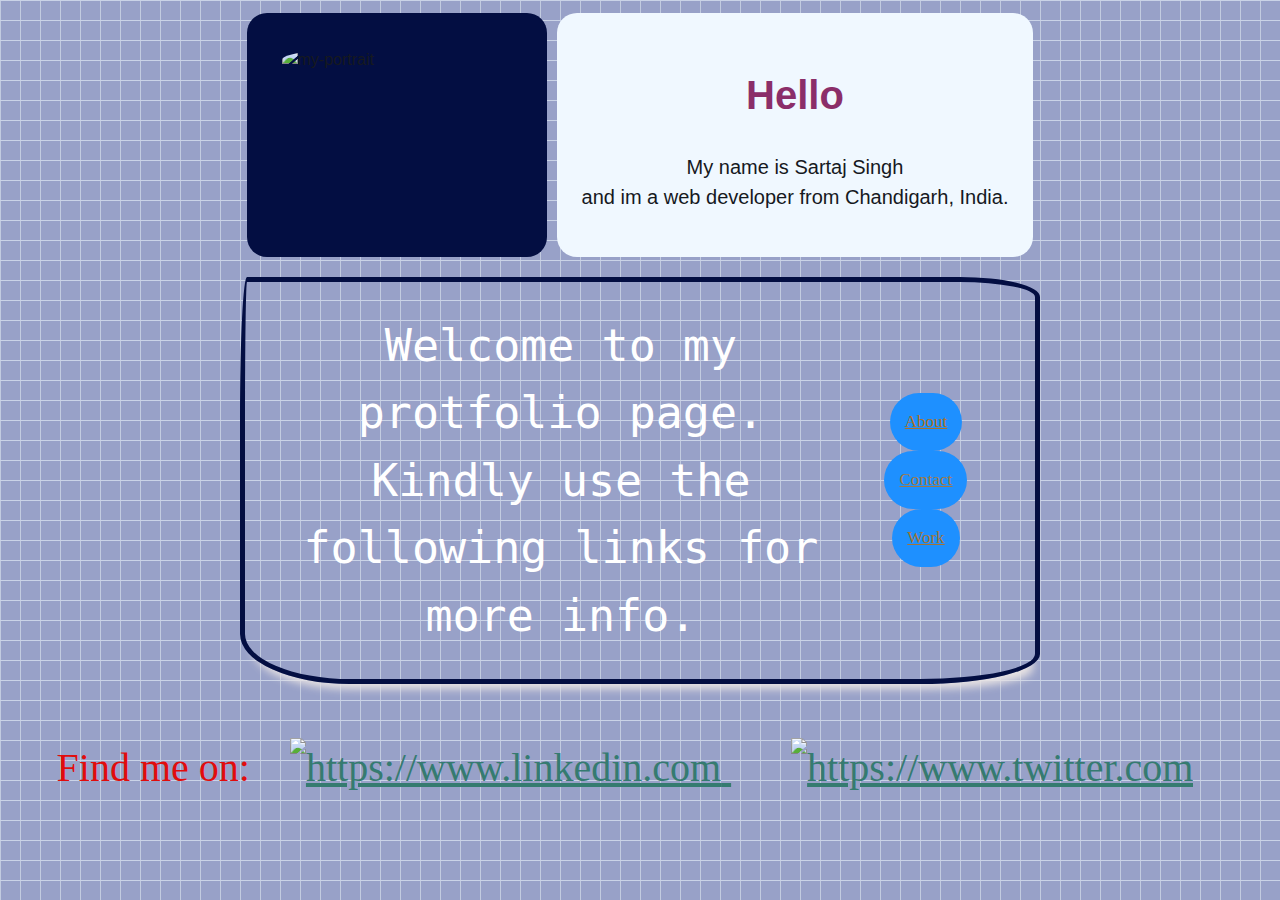
==== index.html @ 813e666d "Update index.html" ====
<!DOCTYPE html>
<html lang="en">
<head>
    <meta charset="UTF-8">
    <meta name="viewport" content="width=device-width, initial-scale=1.0">
    <title>portfolio</title>
    <link href="https://fonts.googleapis.com/css2?family=Nunito+Sans:opsz,wght@6..12,200&display=swap" rel="stylesheet">
    <link rel="stylesheet" href="style.css"/>
   
        <!-- <style> h1 {background-color:rgb(7, 58, 41);}</style> 
        <style> h1{color:blueviolet;}</style> these were used prior to linking
        to see each of their workings. -->
    
        
        
</head>
<link rel="shortcut icon" href="c:\Users\Sartaj\Desktop\favicon-32x32.png">
<body>
    
    <main id="ind">
        <div id="left">
            <img src="https://github.com/Jadefangg/Portfolio./blob/main/index.jpeg?raw=true" id="portrait" alt="my-portrait">
        </div>
        <div id="right">
            <h1 id="ind1">Hello</h1>
            <p id="rightp">My name is Sartaj Singh<br>
                 and im a web developer from Chandigarh, India.</p> 
        </div>
    </main>
    <header id="header1">
             Welcome to my protfolio page. Kindly use the following links for more info.
        <div id="nav">
        <a id="about" href="about.html" role="menuitem">About</a>
        <a id="contact" href="contact.html" role="menuitem">Contact</a>
        <a id="work" href="work.html" role="menuitem">Work</a>
        </div>
    </header>
     <br>
     <footer id="f2">
        Find me on:  
        <a href="https://www.linkedin.com">
            <img src="https://github.com/Jadefangg/Portfolio./blob/main/icons8-linkedin-100.png?raw=true" alt="https://www.linkedin.com">
        </a>
        <a href="https://www.twitter.com">
        <img id="twt" src="https://github.com/Jadefangg/Portfolio./blob/main/vscode/img/icons8-twitter-100.png?raw=true" alt="https://www.twitter.com">
    </a>
    </footer>
</body>
</html>
---- style.css ----
:root {
    --main-bg-color: dodgerblue; /*REPETITIVE*/
    --header1: #c73658;
    --footer-border-color:rgb(223, 10, 10);
    --multiple-bg-color:aliceblue;
    --port-bg-color: bisque;
    --body-a-color:#357b70;
    --body-a-visited-color:#0d8f18;
    --body-a-active-color: #c73658;
    --h2-border-color:#10ac8d;
    --h1-bg-color:rgb(157, 82, 29);
    --h1-color:rgb(139, 46, 105);
    --header1-bg-color:rgb(102, 40, 94);
    --h2-text-shadow:rgb(20, 209, 162);
    --body-font-size: 16px;
    }





    body {
        background-color: rgb(202, 206, 224);
        background-image: linear-gradient(rgb(202, 211, 231) 1px, transparent 1px), linear-gradient(to right, rgb(194, 203, 224) 1px, rgb(152, 161, 200) 1px);
        background-size: 20px 20px;
        display: grid;
        height: 100%;
        margin: 5;
        font-family: sans-serif;
       
        color: rgb(22 25 30);
      }
   /* h1{color:rgb(139, 46, 105);}, BEFORE*/
    h1{color: var(--h1-color);}
/*h1{background-color: rgb(157, 82, 29);}, BEFORE*/
h1{background-color: var(--h1-bg-color);}
h1{width:auto ;}
h1{text-align:center;} /* this only takes it to the center of the defined dimensions */

#port{text-align: justify;
  color: #256d37;
  margin: 10px;
   opacity: 80%;
    font-size: 50px;
    font-family: fantasy;
    text-align: center;
    height: 200px;
    
    border: #c73658;
    
   /* background-color: var(--port-bg-color);*/
    transition: all .5s ease;
    padding-bottom: 10px;
}
#port{
  
  animation: shadow-wave 3s ease infinite;
    
}
@keyframes shadow-wave {
  0%{background-color:  #f3f8f4;}
  20%{background-color: #66cdbd;}
  40%{background-color: #e4bdb0;}
  60%{background-color: #526ae0;}
  80%{background-color: wheat;}
  100%{background-color:rgb(15, 208, 242);}
}
#table{
  text-align: center; 
  background-color: #357b70;
  padding: 3%;
  
  font-family: monospace;
  /*border-collapse: collapse;*/
  border: none;
  border-radius: 100px;
  transition: all .4s ease;
  font-size: 15px;
  margin: 20px auto ;
}
#table:hover{
  background-color: #526ae0;
  border: solid;
  border: #0d8f18;
  border-radius: 100px;
  font-family: monospace;
  color: salmon;
  
}

#container{
  margin: auto;
  display: flex;
  flex-direction: row;
  justify-content:space-evenly;
  padding: 15px;
  width: auto;
  height: auto;
  font-family: monospace;
  font-style: italic;
  border: none;
width: 100%;
height: 100%;
}
#intro{
  color:#526ae0;
  text-align: justify;
}
@media (max-width:300px){
#tv{
    display: block;
    background-color: #357b70;
}
}
#tv {
    display: block;
    color:#10ac8d;
    /*position:fixed;*/
    width: 350px;
    height: 450px;
    background: rgb(17, 39, 212);
    border-radius: 10px ;
    color: white;
    box-shadow: 20px 20px rgba(150, 56, 56, 0.15);
    transition: all .5s ease;
    font-size: 18px;
    text-align:center;
    
  }
 
  #tv{
    padding: 15px;
    font-family:monospace;
    font-weight: bold;
    color: chocolate;
    
  }
  #tv:hover {
    border-radius: 1% 1% 50% 50% / 1% 1% 5% 5% ;
    background-color: #f5fbfa;
    box-shadow: rgb(85, 91, 255) 0px 0px 0px 3px, rgb(31, 193, 27) 0px 0px 0px 6px, rgb(255, 217, 19) 0px 0px 0px 9px, rgb(255, 156, 85) 0px 0px 0px 12px, rgb(255, 85, 85) 0px 0px 0px 15px;
  }
  #mypic{
    height: 443px;
    width: 340px;
    object-fit: cover;
    border-radius:  1% 1% 50% 50% / 1% 1% 5% 5%;
    transition: all .5s ease;
  }
  #mypic:hover{
    border-radius: 5% 5% 50% 50% / 5% 5% 10% 10% ;
  }
  
  #tv2{
    color:#10ac8d;
    display: block;
    align-self:center;
    width: 350px;
    height: 450px;
    background: rgb(173,  220, 169);
    border-radius:  1% 1% 50% 50% / 1% 1% 5% 5% ;
    color: white;
    box-shadow: 20px 20px rgba(1, 1, 1, 0.15);
    transition: all .5s ease;
    font-size: larger;
    text-align:center;
   
    right: 0px;
    left: 100px;
    }

#tv2:hover {
  border-radius:  5% 5% 50% 50% / 5% 5% 10% 10%  ;
  box-shadow: rgb(9, 5, 240) 0px 0px 0px 3px, rgb(238, 98, 4) 0px 0px 0px 6px, rgb(221, 10, 10) 0px 0px 0px 9px, rgb(25, 204, 49) 0px 0px 0px 12px, rgb(35, 215, 203) 0px 0px 0px 15px;
}
#header1{
        text-align: center ;
        font-size: 45px;
        font-family: monospace;
        border-top-left-radius: 7px 140px;
        border-top-right-radius: 80px 20px;
        border-bottom-left-radius: 110px 50px;
        border-bottom-right-radius: 120px 30px;
        display: flex;
        border: solid 5px #030e42;
        padding: 30px;
        width: 800px;
        color: rgb(255, 255, 255);
        margin: 15px auto;
        line-height: auto;
        box-shadow: 3px 15px 8px -10px rgb(232, 227, 227);
        transition: all .2s ease-in;
}
#twt
{transition: all .2s ease;}
#twt:hover{
  opacity: 80%;
}
#header1:hover{
  background-color: rgb(225, 164, 131);
  opacity: 80%;
}
#tv3{
  display: block;
  color: burlywood;
  padding: 30px;
  font-family: fantasy;
  text-align: center;
  font-size: large;
  border: solid bisque;
  width: 350px;
  height: 450px;

     /* position: fixed;*/
      left: 1150px;
      top: 90px;
    background-color: #357b70;
    border-radius:  1% 3% 20% 20% / 5% 5% 5% 5% ;
    box-shadow: 20px 20px rgb(248, 152, 141);
    transition: all .4s ease;
}
#mountains{
  opacity: 0;
 
  left: 1250px;
      top: 300px;
  width: 145px;
  height: 225px;
  
  border-radius: 30px;
  transition: all .4s ease;
}
#tv3:hover{
  box-shadow: rgb(89, 87, 196) 0px 0px 0px 3px, rgb(218, 152, 108) 0px 0px 0px 6px, rgb(221, 32, 28) 0px 0px 0px 9px, rgb(219, 138, 196) 0px 0px 0px 12px, rgb(218, 211, 127) 0px 0px 0px 15px;
  border-radius: 100px;
  #mountains{opacity: 90;} 
  background-color: #526ae0;
  }
#footer{
    /*border:4px solid rgb(223, 10, 10); BEFORE*/
    border:10px solid var(--footer-border-color);
    /*background-color: aliceblue; BEFORE*/
    background-color: var(--multiple-bg-color);
    text-align: center;
    height: 100px;
    font-size: larger;
}
#ind{
  
  max-width: 100vh;
  max-height: 400px;
  margin: auto;
  justify-content: center;
  display: flex;
  flex-wrap:wrap;
}
#ind1{text-align: center;
  background-color: inherit;
  font-size: 2em;
  margin: 0.67em 0;}
  #left{background-color: #030e42;
    text-align: left;
    display: block;
    box-sizing: border-box;
    opacity: 100%;
    border-radius: 20px;
    padding: 15px;
    margin: 5px;
  }
  #right{
    padding: 25px;
    margin: 5px;
    font-size: 20px;
    background-color: aliceblue;
    border-radius: 20px;
    font-family:'Gill Sans', 'Gill Sans MT', Calibri, 'Trebuchet MS', sans-serif;
  }
  #rightp{
    text-align: center;
  }
#portrait{
  padding: 10px;
  float: left;
   margin: 10px;
    border-radius: 40%;
    padding-bottom: 20px;
    width: 250px;
}
#f2
{ 
  margin:auto;
  font-family: fantasy;
  font-size: 40px;
  color: rgb(225, 12, 12);
  display: block;
  box-sizing: border-box;
  text-align: center;
    padding: 15px;
    margin-top: auto;
    width: auto;

}
/*-----------------------------MEDIA STARTS HERE-----------------------------
    
@media screen and (min-width:500px) and (max-width:800px)
{ #boundary {display:block}}
#boundary{
    width:900px;
    height:600px;
    display:flex;
    flex-direction: column;
    background-color: antiquewhite;
    justify-content: space-around;
    
    align-items: center;
}
#box1{
    background-color: #0d8f18;
    width: 250px;
    height: 100px;
    text-align: center;
    
}
#box2{
    background-color: #357b70;
    width: 250px;
    height: 100px;
    text-align: center;
   
}
#box3{
    background-color: coral;
    width: 250px;
    height: 100px;
    text-align: center;
}
#box4{
    background-color: brown;
    width: 250px;
    height: 100px;
    text-align: center;
}
}*/
#nav{
    align-items: center;
        border-top-left-radius: 37px 140px;
        border-top-right-radius: 23px 130px;
        border-bottom-left-radius: 110px 19px;
        border-bottom-right-radius: 120px 24px;
        font-family: fantasy;
        display: flex;
        flex-direction: column;
        text-align: justify;
        border: none;
        padding: 10px;
        max-width: 800px;
        width: 70%;
        margin: 100px auto 0;
        font-size: 17px;
        line-height: 28px;
       margin: auto;
        transition: all .2s ease-in;

}
#home{font-style: none;
  font-family: 'Segoe UI', Tahoma, Geneva, Verdana, sans-serif;
  margin: auto;
  text-align: left;
  color: #10ac8d;
  border-radius: 10px;
  background-color: #030e42;
  padding: 15px;
  transition: all .2s ease-in-out;
}
#home:hover{
  font-size: 35px;
}
#contact{
  color: rgb(163, 121, 66);
  padding: 15px;
  margin: auto;
    border-radius: 55px;
    /*border: 4px dotted dodgerblue,REPETITIVE - THIS WAS THE ORIGINAL BEFORE NATIVE CSS VARIABLES*/
    background-color: var(--main-bg-color);
}
#about{
  padding: 15px;
  color: rgb(172, 113, 37);
  border: none;
  margin: auto;
    border-radius: 55px;
    /*border: 4px dotted dodgerblue,REPETITVE - THIS WAS THE ORIGINAL BEFORE NATIVE CSS VARIABLES*/
    background-color: var(--main-bg-color);
}
#work{
  margin: auto;
  color: rgb(163, 116, 54);
  padding: 15px;
    border-radius: 55px;
    /*border: 4px dotted dodgerblue,REPETITIVE - THIS WAS THE ORIGINAL BEFORE NATIVE CSS VARIABLES*/
    background-color: var(--main-bg-color);
    
}

/*h2{text-shadow: 2px 2px 4px rgb(20, 209, 162)}, BEFORE*/
h2{text-shadow: var(--h2-text-shadow);}
h2{border-width: 3px;}
h2{border-style:groove ;
/*border-color: #10ac8d;*/
border-color: var(--h2-border-color);
border-radius: 40px;}
a{margin: 30px;}
* {
    box-sizing: border-box ;
  }
    /*body{ font-size: 16px; line-height: 1.5;}, BEFORE */
    body{font-size: var(--body-font-size); line-height: 1.5;}
    body {
        font-family: 'nunito-sans', sans-serif;
        font-weight: 400;
      }
      a {
        /*color: #357b70; BEFORE*/
        color:var(--body-a-color);
      }
      
      a:hover, a:focus {
        
        text-decoration: none;
      }
      
      a:visited, a:focus {
        
        /*color: #0d8f18; BEFORE*/
        color:var(--body-a-visited-color);
      }
      
      a:active {
       
        /*color: #c73658; BEFORE*/
        color: var(--body-a-active-color);
      }
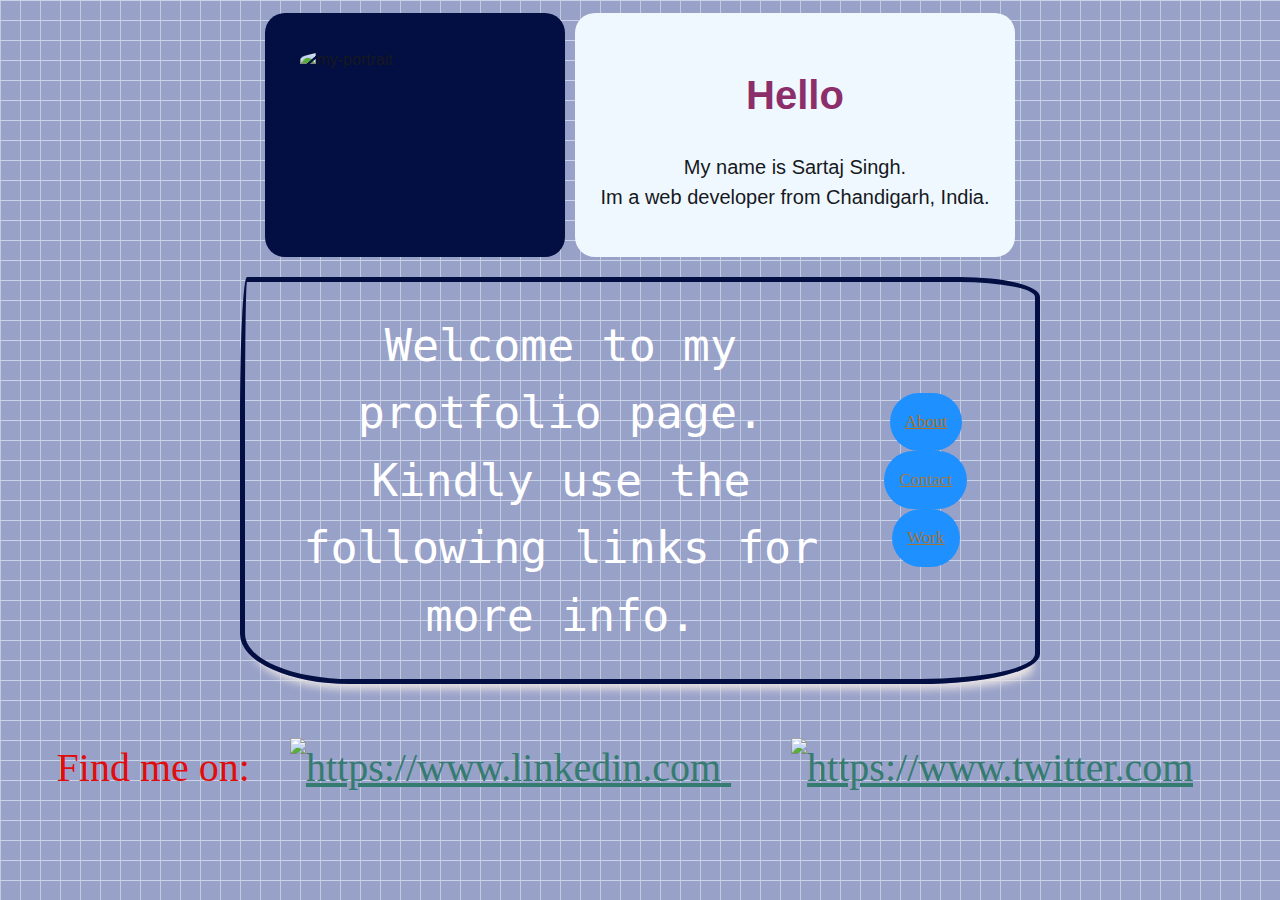
==== commit 4925b298: "Update index.html" ====
--- a/index.html
+++ b/index.html
@@ -23,8 +23,8 @@
         </div>
         <div id="right">
             <h1 id="ind1">Hello</h1>
-            <p id="rightp">My name is Sartaj Singh<br>
-                 and im a web developer from Chandigarh, India.</p> 
+            <p id="rightp">My name is Sartaj Singh.<br>
+                 Im a web developer from Chandigarh, India.</p> 
         </div>
     </main>
     <header id="header1">
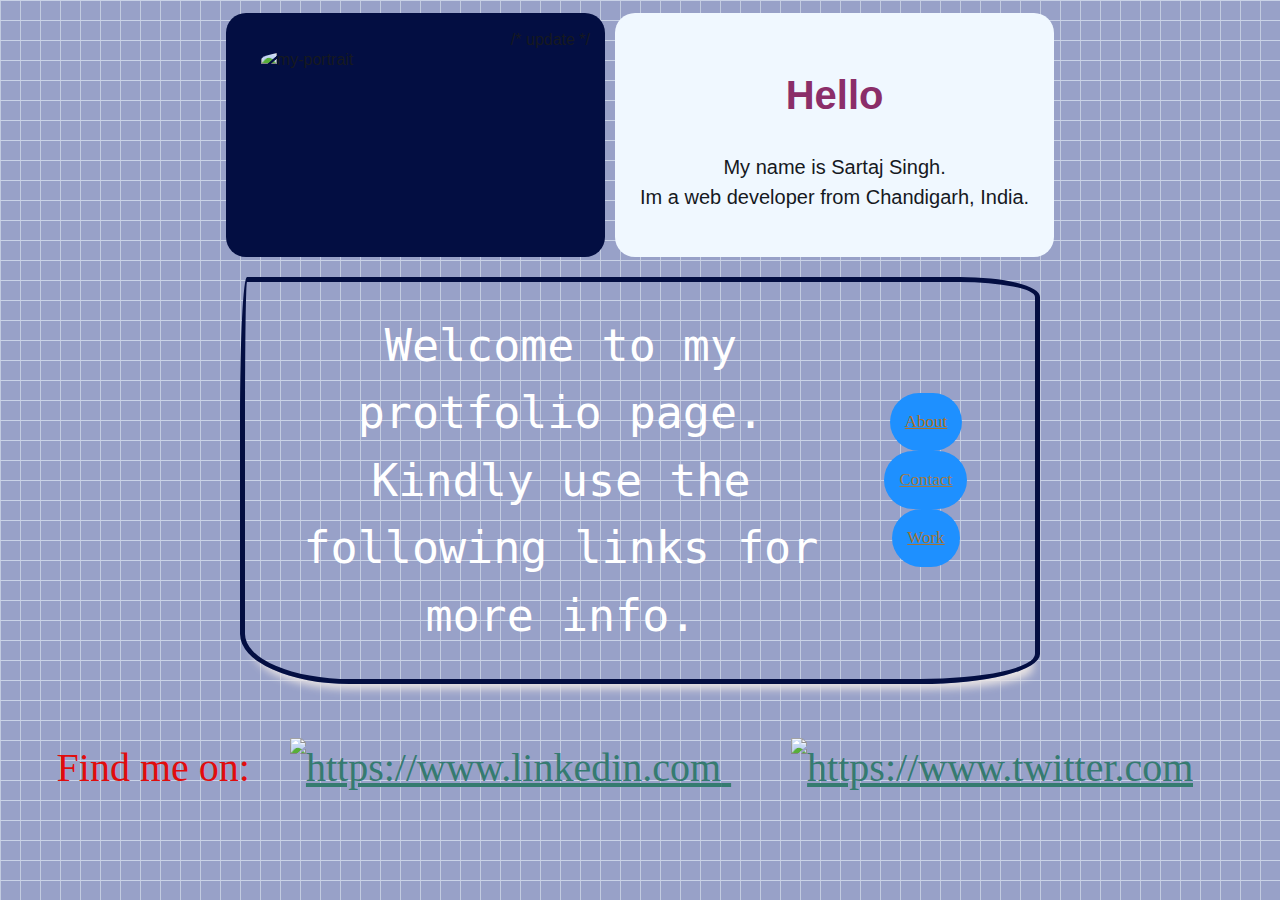
==== commit b15f84aa: "Update index.html" ====
--- a/index.html
+++ b/index.html
@@ -20,6 +20,7 @@
     <main id="ind">
         <div id="left">
             <img src="https://github.com/Jadefangg/Portfolio./blob/main/index.jpeg?raw=true" id="portrait" alt="my-portrait">
+                             /* update */
         </div>
         <div id="right">
             <h1 id="ind1">Hello</h1>
@@ -42,8 +43,9 @@
             <img src="https://github.com/Jadefangg/Portfolio./blob/main/icons8-linkedin-100.png?raw=true" alt="https://www.linkedin.com">
         </a>
         <a href="https://www.twitter.com">
-        <img id="twt" src="https://github.com/Jadefangg/Portfolio./blob/main/vscode/img/icons8-twitter-100.png?raw=true" alt="https://www.twitter.com">
-    </a>
+        <img id="twt" src="https://github.com/Jadefangg/Portfolio./blob/main/icons8-twitter-100.png?raw=true" alt="https://www.twitter.com">
+                           
+        </a>
     </footer>
 </body>
 </html>
--- a/style.css
+++ b/style.css
@@ -220,15 +220,11 @@
     transition: all .4s ease;
 }
 #mountains{
-  opacity: 0;
- 
-  left: 1250px;
-      top: 300px;
-  width: 145px;
-  height: 225px;
-  
+  opacity: 2%;
+  width: 75px;
+  height: 95px;
   border-radius: 30px;
-  transition: all .4s ease;
+  transition: all .3s ease;
 }
 #tv3:hover{
   box-shadow: rgb(89, 87, 196) 0px 0px 0px 3px, rgb(218, 152, 108) 0px 0px 0px 6px, rgb(221, 32, 28) 0px 0px 0px 9px, rgb(219, 138, 196) 0px 0px 0px 12px, rgb(218, 211, 127) 0px 0px 0px 15px;
@@ -246,9 +242,7 @@
     font-size: larger;
 }
 #ind{
-  
-  max-width: 100vh;
-  max-height: 400px;
+  flex-direction: row;
   margin: auto;
   justify-content: center;
   display: flex;
@@ -441,4 +435,4 @@
         color: var(--body-a-active-color);
       }      
       
-      +      
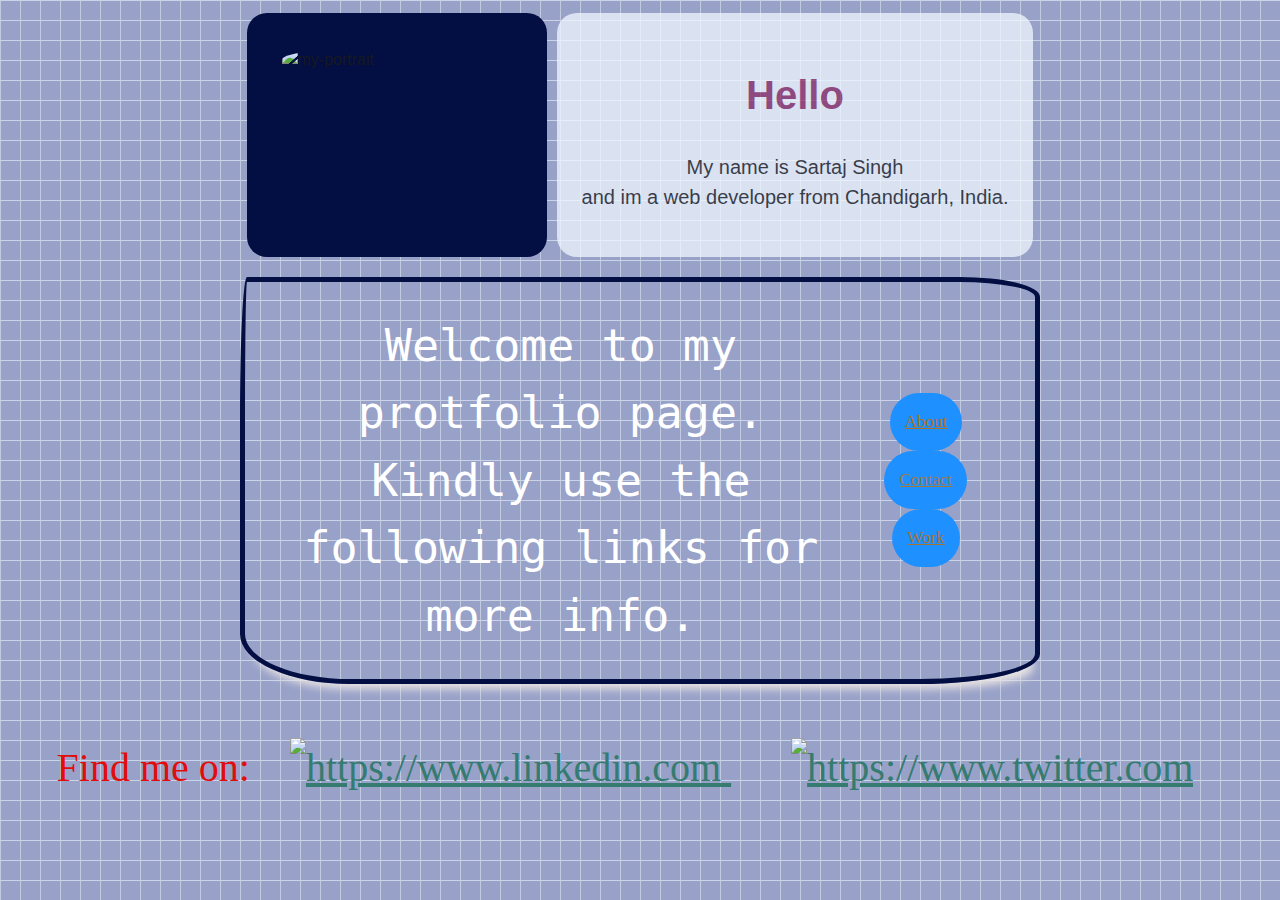
==== commit f407a199: "updates to link all portfolio projects" ====
--- a/index.html
+++ b/index.html
@@ -1,51 +1,50 @@
-<!DOCTYPE html>
-<html lang="en">
-<head>
-    <meta charset="UTF-8">
-    <meta name="viewport" content="width=device-width, initial-scale=1.0">
-    <title>portfolio</title>
-    <link href="https://fonts.googleapis.com/css2?family=Nunito+Sans:opsz,wght@6..12,200&display=swap" rel="stylesheet">
-    <link rel="stylesheet" href="style.css"/>
-   
-        <!-- <style> h1 {background-color:rgb(7, 58, 41);}</style> 
-        <style> h1{color:blueviolet;}</style> these were used prior to linking
-        to see each of their workings. -->
-    
-        
-        
-</head>
-<link rel="shortcut icon" href="c:\Users\Sartaj\Desktop\favicon-32x32.png">
-<body>
-    
-    <main id="ind">
-        <div id="left">
-            <img src="https://github.com/Jadefangg/Portfolio./blob/main/index.jpeg?raw=true" id="portrait" alt="my-portrait">
-                             /* update */
-        </div>
-        <div id="right">
-            <h1 id="ind1">Hello</h1>
-            <p id="rightp">My name is Sartaj Singh.<br>
-                 Im a web developer from Chandigarh, India.</p> 
-        </div>
-    </main>
-    <header id="header1">
-             Welcome to my protfolio page. Kindly use the following links for more info.
-        <div id="nav">
-        <a id="about" href="about.html" role="menuitem">About</a>
-        <a id="contact" href="contact.html" role="menuitem">Contact</a>
-        <a id="work" href="work.html" role="menuitem">Work</a>
-        </div>
-    </header>
-     <br>
-     <footer id="f2">
-        Find me on:  
-        <a href="https://www.linkedin.com">
-            <img src="https://github.com/Jadefangg/Portfolio./blob/main/icons8-linkedin-100.png?raw=true" alt="https://www.linkedin.com">
-        </a>
-        <a href="https://www.twitter.com">
-        <img id="twt" src="https://github.com/Jadefangg/Portfolio./blob/main/icons8-twitter-100.png?raw=true" alt="https://www.twitter.com">
-                           
-        </a>
-    </footer>
-</body>
-</html>
+<!DOCTYPE html>
+<html lang="en">
+<head>
+    <meta charset="UTF-8">
+    <meta name="viewport" content="width=device-width, initial-scale=1.0">
+    <title>portfolio</title>
+    <link href="https://fonts.googleapis.com/css2?family=Nunito+Sans:opsz,wght@6..12,200&display=swap" rel="stylesheet">
+    <link rel="stylesheet" href="style.css"/>
+   
+        <!-- <style> h1 {background-color:rgb(7, 58, 41);}</style> 
+        <style> h1{color:blueviolet;}</style> these were used prior to linking
+        to see each of their workings. -->
+    
+        
+        
+</head>
+<link rel="shortcut icon" href="c:\Users\Sartaj\Desktop\favicon-32x32.png">
+<body>
+    
+    <main id="ind">
+        <div id="left">
+            <img src="https://github.com/Jadefangg/Portfolio./blob/main/index.jpeg?raw=true" id="portrait" alt="my-portrait">
+        </div>
+        <div id="right">
+            <h1 id="ind1">Hello</h1>
+            <p id="rightp">My name is Sartaj Singh<br>
+                 and im a web developer from Chandigarh, India.</p> 
+        </div>
+    </main>
+    <header id="header1">
+             Welcome to my protfolio page. Kindly use the following links for more info.
+        <div id="nav">
+        <a id="about" href="about.html" role="menuitem">About</a>
+        <a id="contact" href="contact.html" role="menuitem">Contact</a>
+        <a id="work" href="work.html" role="menuitem">Work</a>
+        </div>
+    </header>
+     <br>
+     <footer id="f2">
+        Find me on:  
+        <a href="https://www.linkedin.com">
+            <img src="https://github.com/Jadefangg/Portfolio/blob/main/vscode/img/icons8-linkedin-100.png?raw=true" alt="https://www.linkedin.com">
+        </a>
+        <a href="https://www.twitter.com">
+        <img id="twt" src="https://github.com/Jadefangg/Portfolio./blob/main/icons8-twitter-100.png?raw=true" alt="https://www.twitter.com">
+                          
+    </a>
+    </footer>
+</body>
+</html>--- a/style.css
+++ b/style.css
@@ -1,438 +1,440 @@
-:root {
-    --main-bg-color: dodgerblue; /*REPETITIVE*/
-    --header1: #c73658;
-    --footer-border-color:rgb(223, 10, 10);
-    --multiple-bg-color:aliceblue;
-    --port-bg-color: bisque;
-    --body-a-color:#357b70;
-    --body-a-visited-color:#0d8f18;
-    --body-a-active-color: #c73658;
-    --h2-border-color:#10ac8d;
-    --h1-bg-color:rgb(157, 82, 29);
-    --h1-color:rgb(139, 46, 105);
-    --header1-bg-color:rgb(102, 40, 94);
-    --h2-text-shadow:rgb(20, 209, 162);
-    --body-font-size: 16px;
-    }
-
-
-
-
-
-    body {
-        background-color: rgb(202, 206, 224);
-        background-image: linear-gradient(rgb(202, 211, 231) 1px, transparent 1px), linear-gradient(to right, rgb(194, 203, 224) 1px, rgb(152, 161, 200) 1px);
-        background-size: 20px 20px;
-        display: grid;
-        height: 100%;
-        margin: 5;
-        font-family: sans-serif;
-       
-        color: rgb(22 25 30);
-      }
-   /* h1{color:rgb(139, 46, 105);}, BEFORE*/
-    h1{color: var(--h1-color);}
-/*h1{background-color: rgb(157, 82, 29);}, BEFORE*/
-h1{background-color: var(--h1-bg-color);}
-h1{width:auto ;}
-h1{text-align:center;} /* this only takes it to the center of the defined dimensions */
-
-#port{text-align: justify;
-  color: #256d37;
-  margin: 10px;
-   opacity: 80%;
-    font-size: 50px;
-    font-family: fantasy;
-    text-align: center;
-    height: 200px;
-    
-    border: #c73658;
-    
-   /* background-color: var(--port-bg-color);*/
-    transition: all .5s ease;
-    padding-bottom: 10px;
-}
-#port{
-  
-  animation: shadow-wave 3s ease infinite;
-    
-}
-@keyframes shadow-wave {
-  0%{background-color:  #f3f8f4;}
-  20%{background-color: #66cdbd;}
-  40%{background-color: #e4bdb0;}
-  60%{background-color: #526ae0;}
-  80%{background-color: wheat;}
-  100%{background-color:rgb(15, 208, 242);}
-}
-#table{
-  text-align: center; 
-  background-color: #357b70;
-  padding: 3%;
-  
-  font-family: monospace;
-  /*border-collapse: collapse;*/
-  border: none;
-  border-radius: 100px;
-  transition: all .4s ease;
-  font-size: 15px;
-  margin: 20px auto ;
-}
-#table:hover{
-  background-color: #526ae0;
-  border: solid;
-  border: #0d8f18;
-  border-radius: 100px;
-  font-family: monospace;
-  color: salmon;
-  
-}
-
-#container{
-  margin: auto;
-  display: flex;
-  flex-direction: row;
-  justify-content:space-evenly;
-  padding: 15px;
-  width: auto;
-  height: auto;
-  font-family: monospace;
-  font-style: italic;
-  border: none;
-width: 100%;
-height: 100%;
-}
-#intro{
-  color:#526ae0;
-  text-align: justify;
-}
-@media (max-width:300px){
-#tv{
-    display: block;
-    background-color: #357b70;
-}
-}
-#tv {
-    display: block;
-    color:#10ac8d;
-    /*position:fixed;*/
-    width: 350px;
-    height: 450px;
-    background: rgb(17, 39, 212);
-    border-radius: 10px ;
-    color: white;
-    box-shadow: 20px 20px rgba(150, 56, 56, 0.15);
-    transition: all .5s ease;
-    font-size: 18px;
-    text-align:center;
-    
-  }
- 
-  #tv{
-    padding: 15px;
-    font-family:monospace;
-    font-weight: bold;
-    color: chocolate;
-    
-  }
-  #tv:hover {
-    border-radius: 1% 1% 50% 50% / 1% 1% 5% 5% ;
-    background-color: #f5fbfa;
-    box-shadow: rgb(85, 91, 255) 0px 0px 0px 3px, rgb(31, 193, 27) 0px 0px 0px 6px, rgb(255, 217, 19) 0px 0px 0px 9px, rgb(255, 156, 85) 0px 0px 0px 12px, rgb(255, 85, 85) 0px 0px 0px 15px;
-  }
-  #mypic{
-    height: 443px;
-    width: 340px;
-    object-fit: cover;
-    border-radius:  1% 1% 50% 50% / 1% 1% 5% 5%;
-    transition: all .5s ease;
-  }
-  #mypic:hover{
-    border-radius: 5% 5% 50% 50% / 5% 5% 10% 10% ;
-  }
-  
-  #tv2{
-    color:#10ac8d;
-    display: block;
-    align-self:center;
-    width: 350px;
-    height: 450px;
-    background: rgb(173,  220, 169);
-    border-radius:  1% 1% 50% 50% / 1% 1% 5% 5% ;
-    color: white;
-    box-shadow: 20px 20px rgba(1, 1, 1, 0.15);
-    transition: all .5s ease;
-    font-size: larger;
-    text-align:center;
-   
-    right: 0px;
-    left: 100px;
-    }
-
-#tv2:hover {
-  border-radius:  5% 5% 50% 50% / 5% 5% 10% 10%  ;
-  box-shadow: rgb(9, 5, 240) 0px 0px 0px 3px, rgb(238, 98, 4) 0px 0px 0px 6px, rgb(221, 10, 10) 0px 0px 0px 9px, rgb(25, 204, 49) 0px 0px 0px 12px, rgb(35, 215, 203) 0px 0px 0px 15px;
-}
-#header1{
-        text-align: center ;
-        font-size: 45px;
-        font-family: monospace;
-        border-top-left-radius: 7px 140px;
-        border-top-right-radius: 80px 20px;
-        border-bottom-left-radius: 110px 50px;
-        border-bottom-right-radius: 120px 30px;
-        display: flex;
-        border: solid 5px #030e42;
-        padding: 30px;
-        width: 800px;
-        color: rgb(255, 255, 255);
-        margin: 15px auto;
-        line-height: auto;
-        box-shadow: 3px 15px 8px -10px rgb(232, 227, 227);
-        transition: all .2s ease-in;
-}
-#twt
-{transition: all .2s ease;}
-#twt:hover{
-  opacity: 80%;
-}
-#header1:hover{
-  background-color: rgb(225, 164, 131);
-  opacity: 80%;
-}
-#tv3{
-  display: block;
-  color: burlywood;
-  padding: 30px;
-  font-family: fantasy;
-  text-align: center;
-  font-size: large;
-  border: solid bisque;
-  width: 350px;
-  height: 450px;
-
-     /* position: fixed;*/
-      left: 1150px;
-      top: 90px;
-    background-color: #357b70;
-    border-radius:  1% 3% 20% 20% / 5% 5% 5% 5% ;
-    box-shadow: 20px 20px rgb(248, 152, 141);
-    transition: all .4s ease;
-}
-#mountains{
-  opacity: 2%;
-  width: 75px;
-  height: 95px;
-  border-radius: 30px;
-  transition: all .3s ease;
-}
-#tv3:hover{
-  box-shadow: rgb(89, 87, 196) 0px 0px 0px 3px, rgb(218, 152, 108) 0px 0px 0px 6px, rgb(221, 32, 28) 0px 0px 0px 9px, rgb(219, 138, 196) 0px 0px 0px 12px, rgb(218, 211, 127) 0px 0px 0px 15px;
-  border-radius: 100px;
-  #mountains{opacity: 90;} 
-  background-color: #526ae0;
-  }
-#footer{
-    /*border:4px solid rgb(223, 10, 10); BEFORE*/
-    border:10px solid var(--footer-border-color);
-    /*background-color: aliceblue; BEFORE*/
-    background-color: var(--multiple-bg-color);
-    text-align: center;
-    height: 100px;
-    font-size: larger;
-}
-#ind{
-  flex-direction: row;
-  margin: auto;
-  justify-content: center;
-  display: flex;
-  flex-wrap:wrap;
-}
-#ind1{text-align: center;
-  background-color: inherit;
-  font-size: 2em;
-  margin: 0.67em 0;}
-  #left{background-color: #030e42;
-    text-align: left;
-    display: block;
-    box-sizing: border-box;
-    opacity: 100%;
-    border-radius: 20px;
-    padding: 15px;
-    margin: 5px;
-  }
-  #right{
-    padding: 25px;
-    margin: 5px;
-    font-size: 20px;
-    background-color: aliceblue;
-    border-radius: 20px;
-    font-family:'Gill Sans', 'Gill Sans MT', Calibri, 'Trebuchet MS', sans-serif;
-  }
-  #rightp{
-    text-align: center;
-  }
-#portrait{
-  padding: 10px;
-  float: left;
-   margin: 10px;
-    border-radius: 40%;
-    padding-bottom: 20px;
-    width: 250px;
-}
-#f2
-{ 
-  margin:auto;
-  font-family: fantasy;
-  font-size: 40px;
-  color: rgb(225, 12, 12);
-  display: block;
-  box-sizing: border-box;
-  text-align: center;
-    padding: 15px;
-    margin-top: auto;
-    width: auto;
-
-}
-/*-----------------------------MEDIA STARTS HERE-----------------------------
-    
-@media screen and (min-width:500px) and (max-width:800px)
-{ #boundary {display:block}}
-#boundary{
-    width:900px;
-    height:600px;
-    display:flex;
-    flex-direction: column;
-    background-color: antiquewhite;
-    justify-content: space-around;
-    
-    align-items: center;
-}
-#box1{
-    background-color: #0d8f18;
-    width: 250px;
-    height: 100px;
-    text-align: center;
-    
-}
-#box2{
-    background-color: #357b70;
-    width: 250px;
-    height: 100px;
-    text-align: center;
-   
-}
-#box3{
-    background-color: coral;
-    width: 250px;
-    height: 100px;
-    text-align: center;
-}
-#box4{
-    background-color: brown;
-    width: 250px;
-    height: 100px;
-    text-align: center;
-}
-}*/
-#nav{
-    align-items: center;
-        border-top-left-radius: 37px 140px;
-        border-top-right-radius: 23px 130px;
-        border-bottom-left-radius: 110px 19px;
-        border-bottom-right-radius: 120px 24px;
-        font-family: fantasy;
-        display: flex;
-        flex-direction: column;
-        text-align: justify;
-        border: none;
-        padding: 10px;
-        max-width: 800px;
-        width: 70%;
-        margin: 100px auto 0;
-        font-size: 17px;
-        line-height: 28px;
-       margin: auto;
-        transition: all .2s ease-in;
-
-}
-#home{font-style: none;
-  font-family: 'Segoe UI', Tahoma, Geneva, Verdana, sans-serif;
-  margin: auto;
-  text-align: left;
-  color: #10ac8d;
-  border-radius: 10px;
-  background-color: #030e42;
-  padding: 15px;
-  transition: all .2s ease-in-out;
-}
-#home:hover{
-  font-size: 35px;
-}
-#contact{
-  color: rgb(163, 121, 66);
-  padding: 15px;
-  margin: auto;
-    border-radius: 55px;
-    /*border: 4px dotted dodgerblue,REPETITIVE - THIS WAS THE ORIGINAL BEFORE NATIVE CSS VARIABLES*/
-    background-color: var(--main-bg-color);
-}
-#about{
-  padding: 15px;
-  color: rgb(172, 113, 37);
-  border: none;
-  margin: auto;
-    border-radius: 55px;
-    /*border: 4px dotted dodgerblue,REPETITVE - THIS WAS THE ORIGINAL BEFORE NATIVE CSS VARIABLES*/
-    background-color: var(--main-bg-color);
-}
-#work{
-  margin: auto;
-  color: rgb(163, 116, 54);
-  padding: 15px;
-    border-radius: 55px;
-    /*border: 4px dotted dodgerblue,REPETITIVE - THIS WAS THE ORIGINAL BEFORE NATIVE CSS VARIABLES*/
-    background-color: var(--main-bg-color);
-    
-}
-
-/*h2{text-shadow: 2px 2px 4px rgb(20, 209, 162)}, BEFORE*/
-h2{text-shadow: var(--h2-text-shadow);}
-h2{border-width: 3px;}
-h2{border-style:groove ;
-/*border-color: #10ac8d;*/
-border-color: var(--h2-border-color);
-border-radius: 40px;}
-a{margin: 30px;}
-* {
-    box-sizing: border-box ;
-  }
-    /*body{ font-size: 16px; line-height: 1.5;}, BEFORE */
-    body{font-size: var(--body-font-size); line-height: 1.5;}
-    body {
-        font-family: 'nunito-sans', sans-serif;
-        font-weight: 400;
-      }
-      a {
-        /*color: #357b70; BEFORE*/
-        color:var(--body-a-color);
-      }
-      
-      a:hover, a:focus {
-        
-        text-decoration: none;
-      }
-      
-      a:visited, a:focus {
-        
-        /*color: #0d8f18; BEFORE*/
-        color:var(--body-a-visited-color);
-      }
-      
-      a:active {
-       
-        /*color: #c73658; BEFORE*/
-        color: var(--body-a-active-color);
-      }      
-      
-      
+:root {
+    --main-bg-color: dodgerblue; /*REPETITIVE*/
+    --header1: #c73658;
+    --footer-border-color:rgb(223, 10, 10);
+    --multiple-bg-color:aliceblue;
+    --port-bg-color: bisque;
+    --body-a-color:#357b70;
+    --body-a-visited-color:#0d8f18;
+    --body-a-active-color: #c73658;
+    --h2-border-color:#10ac8d;
+    --h1-bg-color:rgb(157, 82, 29);
+    --h1-color:rgb(139, 46, 105);
+    --header1-bg-color:rgb(102, 40, 94);
+    --h2-text-shadow:rgb(20, 209, 162);
+    --body-font-size: 16px;
+    }
+
+
+
+
+
+    body {
+        background-color: rgb(202, 206, 224);
+        background-image: linear-gradient(rgb(202, 211, 231) 1px, transparent 1px), linear-gradient(to right, rgb(194, 203, 224) 1px, rgb(152, 161, 200) 1px);
+        background-size: 20px 20px;
+        display: grid;
+        height: 100%;
+        margin: 5;
+        font-family: sans-serif;
+       
+        color: rgb(22 25 30);
+      }
+   /* h1{color:rgb(139, 46, 105);}, BEFORE*/
+    h1{color: var(--h1-color);}
+/*h1{background-color: rgb(157, 82, 29);}, BEFORE*/
+h1{background-color: var(--h1-bg-color);}
+h1{width:auto ;}
+h1{text-align:center;} /* this only takes it to the center of the defined dimensions */
+
+#port{text-align: justify;
+  color: #256d37;
+  margin: 10px;
+   opacity: 80%;
+    font-size: 50px;
+    font-family: fantasy;
+    text-align: center;
+    height: 200px;
+    
+    border: #c73658;
+    
+   /* background-color: var(--port-bg-color);*/
+    transition: all .5s ease;
+    padding-bottom: 10px;
+}
+#port{
+  
+  animation: shadow-wave 3s ease infinite;
+    
+}
+@keyframes shadow-wave {
+  0%{background-color:  #f3f8f4;}
+  20%{background-color: #66cdbd;}
+  40%{background-color: #e4bdb0;}
+  60%{background-color: #526ae0;}
+  80%{background-color: wheat;}
+  100%{background-color:rgb(15, 208, 242);}
+}
+#table{
+  text-align: center; 
+  background-color: #357b70;
+  padding: 3%;
+  
+  font-family: monospace;
+  /*border-collapse: collapse;*/
+  border: none;
+  border-radius: 100px;
+  transition: all .4s ease;
+  font-size: 15px;
+  margin: 20px auto ;
+}
+#table:hover{
+  background-color: #526ae0;
+  border: solid;
+  border: #0d8f18;
+  border-radius: 100px;
+  font-family: monospace;
+  color: salmon;
+  
+}
+
+#container{
+  margin: auto;
+  display: flex;
+  flex-direction: row;
+  justify-content:space-evenly;
+  padding: 15px;
+  width: auto;
+  height: auto;
+  font-family: monospace;
+  font-style: italic;
+  border: none;
+width: 100%;
+height: 100%;
+}
+#intro{
+  color:#526ae0;
+  text-align: justify;
+}
+@media (max-width:300px){
+#tv{
+    display: block;
+    background-color: #357b70;
+}
+}
+#tv {
+    display: flexs;
+    color:#10ac8d;
+    /*position:fixed;*/
+    width: 350px;
+    height: 450px;
+    background: rgb(17, 39, 212);
+    border-radius: 10px ;
+    color: white;
+    box-shadow: 20px 20px rgba(150, 56, 56, 0.15);
+    transition: all .5s ease;
+    font-size: 18px;
+    text-align:center;
+    
+  }
+ 
+  #tv{
+    padding: 15px;
+    font-family:monospace;
+    font-weight: bold;
+    color: chocolate;
+    
+  }
+  #tv:hover {
+    border-radius: 1% 1% 50% 50% / 1% 1% 5% 5% ;
+    background-color: #f5fbfa;
+    box-shadow: rgb(85, 91, 255) 0px 0px 0px 3px, rgb(31, 193, 27) 0px 0px 0px 6px, rgb(255, 217, 19) 0px 0px 0px 9px, rgb(255, 156, 85) 0px 0px 0px 12px, rgb(255, 85, 85) 0px 0px 0px 15px;
+  }
+  #mypic{
+    height: 443px;
+    width: 340px;
+    object-fit: cover;
+    border-radius:  1% 1% 50% 50% / 1% 1% 5% 5%;
+    transition: all .5s ease;
+  }
+  #mypic:hover{
+    border-radius: 5% 5% 50% 50% / 5% 5% 10% 10% ;
+  }
+  
+  #tv2{
+    color:#10ac8d;
+    display: flex;
+    align-self:center;
+    width: 350px;
+    height: 450px;
+    background: rgb(173,  220, 169);
+    border-radius:  1% 1% 50% 50% / 1% 1% 5% 5% ;
+    color: white;
+    box-shadow: 20px 20px rgba(1, 1, 1, 0.15);
+    transition: all .5s ease;
+    font-size: larger;
+    text-align:center;
+   
+    right: 0px;
+    left: 100px;
+    }
+
+#tv2:hover {
+  border-radius:  5% 5% 50% 50% / 5% 5% 10% 10%  ;
+  box-shadow: rgb(9, 5, 240) 0px 0px 0px 3px, rgb(238, 98, 4) 0px 0px 0px 6px, rgb(221, 10, 10) 0px 0px 0px 9px, rgb(25, 204, 49) 0px 0px 0px 12px, rgb(35, 215, 203) 0px 0px 0px 15px;
+}
+#header1{
+        text-align: center ;
+        font-size: 45px;
+        font-family: monospace;
+        border-top-left-radius: 7px 140px;
+        border-top-right-radius: 80px 20px;
+        border-bottom-left-radius: 110px 50px;
+        border-bottom-right-radius: 120px 30px;
+        display: flex;
+        border: solid 5px #030e42;
+        padding: 30px;
+        width: 800px;
+        color: rgb(255, 255, 255);
+        margin: 15px auto;
+        line-height: auto;
+        box-shadow: 3px 15px 8px -10px rgb(232, 227, 227);
+        transition: all .2s ease-in;
+}
+#twt
+{transition: all .2s ease;}
+#twt:hover{
+  opacity: 80%;
+}
+#header1:hover{
+  background-color: rgb(225, 164, 131);
+  opacity: 80%;
+}
+#tv3{
+  display: flex;
+  color: burlywood;
+  padding: 30px;
+  font-family: fantasy;
+  text-align: center;
+  font-size: large;
+  border: solid bisque;
+  width: 350px;
+  height: 450px;
+
+     /* position: fixed;*/
+      left: 1150px;
+      top: 90px;
+    background-color: #357b70;
+    border-radius:  1% 3% 20% 20% / 5% 5% 5% 5% ;
+    box-shadow: 20px 20px rgb(248, 152, 141);
+    transition: all .4s ease;
+}
+#mountains{
+  opacity: 0;
+  border-radius: 30px;
+  transition: all .4s ease;
+}
+#tv3:hover{
+  box-shadow: rgb(89, 87, 196) 0px 0px 0px 3px, rgb(218, 152, 108) 0px 0px 0px 6px, rgb(221, 32, 28) 0px 0px 0px 9px, rgb(219, 138, 196) 0px 0px 0px 12px, rgb(218, 211, 127) 0px 0px 0px 15px;
+  border-radius: 100px;
+  #mountains{opacity: 90;} 
+  background-color: #526ae0;
+  }
+#footer{
+    /*border:4px solid rgb(223, 10, 10); BEFORE*/
+    border:10px solid var(--footer-border-color);
+    /*background-color: aliceblue; BEFORE*/
+    background-color: var(--multiple-bg-color);
+    text-align: center;
+    height: 100px;
+    font-size: larger;
+}
+#ind{
+  flex-direction: row;
+  /*max-width: 100vh;
+  max-height: 400px;*/
+  margin: auto;
+  justify-content: center;
+  display: flex;
+  flex-wrap:wrap;
+}
+#ind1{text-align: center;
+  background-color: inherit;
+  font-size: 2em;
+  margin: 0.67em 0;}
+  #left{background-color: #030e42;
+    text-align: left;
+    display: block;
+    box-sizing: border-box;
+    opacity: 100%;
+    border-radius: 20px;
+    padding: 15px;
+    margin: 5px;
+  }
+  #right{
+    opacity: 75%;
+    padding: 25px;
+    margin: 5px;
+    font-size: 20px;
+    background-color: aliceblue;
+    border-radius: 20px;
+    font-family:'Gill Sans', 'Gill Sans MT', Calibri, 'Trebuchet MS', sans-serif;
+  }
+  #rightp{
+    text-align: center;
+  }
+#portrait{
+  display: flex;
+  padding: 10px;
+  
+   margin: 10px;
+    border-radius: 40%;
+    padding-bottom: 20px;
+    width: 250px;
+}
+#f2
+{ 
+  margin:auto;
+  font-family: fantasy;
+  font-size: 40px;
+  color: rgb(225, 12, 12);
+  display: block;
+  box-sizing: border-box;
+  text-align: center;
+    padding: 15px;
+    margin-top: auto;
+    width: auto;
+
+}
+/*-----------------------------MEDIA STARTS HERE-----------------------------
+    
+@media screen and (min-width:500px) and (max-width:800px)
+{ #boundary {display:block}}
+#boundary{
+    width:900px;
+    height:600px;
+    display:flex;
+    flex-direction: column;
+    background-color: antiquewhite;
+    justify-content: space-around;
+    
+    align-items: center;
+}
+#box1{
+    background-color: #0d8f18;
+    width: 250px;
+    height: 100px;
+    text-align: center;
+    
+}
+#box2{
+    background-color: #357b70;
+    width: 250px;
+    height: 100px;
+    text-align: center;
+   
+}
+#box3{
+    background-color: coral;
+    width: 250px;
+    height: 100px;
+    text-align: center;
+}
+#box4{
+    background-color: brown;
+    width: 250px;
+    height: 100px;
+    text-align: center;
+}
+}*/
+#nav{
+    align-items: center;
+        border-top-left-radius: 37px 140px;
+        border-top-right-radius: 23px 130px;
+        border-bottom-left-radius: 110px 19px;
+        border-bottom-right-radius: 120px 24px;
+        font-family: fantasy;
+        display: flex;
+        flex-direction: column;
+        text-align: justify;
+        border: none;
+        padding: 10px;
+        max-width: 800px;
+        width: 70%;
+        margin: 100px auto 0;
+        font-size: 17px;
+        line-height: 28px;
+       margin: auto;
+        transition: all .2s ease-in;
+
+}
+#home{font-style: none;
+  font-family: 'Segoe UI', Tahoma, Geneva, Verdana, sans-serif;
+  margin: auto;
+  text-align: left;
+  color: #10ac8d;
+  border-radius: 10px;
+  background-color: #030e42;
+  padding: 15px;
+  transition: all .2s ease-in-out;
+}
+#home:hover{
+  font-size: 35px;
+}
+#contact{
+  color: rgb(163, 121, 66);
+  padding: 15px;
+  margin: auto;
+    border-radius: 55px;
+    /*border: 4px dotted dodgerblue,REPETITIVE - THIS WAS THE ORIGINAL BEFORE NATIVE CSS VARIABLES*/
+    background-color: var(--main-bg-color);
+}
+#about{
+  padding: 15px;
+  color: rgb(172, 113, 37);
+  border: none;
+  margin: auto;
+    border-radius: 55px;
+    /*border: 4px dotted dodgerblue,REPETITVE - THIS WAS THE ORIGINAL BEFORE NATIVE CSS VARIABLES*/
+    background-color: var(--main-bg-color);
+}
+#work{
+  margin: auto;
+  color: rgb(163, 116, 54);
+  padding: 15px;
+    border-radius: 55px;
+    /*border: 4px dotted dodgerblue,REPETITIVE - THIS WAS THE ORIGINAL BEFORE NATIVE CSS VARIABLES*/
+    background-color: var(--main-bg-color);
+    
+}
+
+/*h2{text-shadow: 2px 2px 4px rgb(20, 209, 162)}, BEFORE*/
+h2{text-shadow: var(--h2-text-shadow);}
+h2{border-width: 3px;}
+h2{border-style:groove ;
+/*border-color: #10ac8d;*/
+border-color: var(--h2-border-color);
+border-radius: 40px;}
+a{margin: 30px;}
+* {
+    box-sizing: border-box ;
+  }
+    /*body{ font-size: 16px; line-height: 1.5;}, BEFORE */
+    body{font-size: var(--body-font-size); line-height: 1.5;}
+    body {
+        font-family: 'nunito-sans', sans-serif;
+        font-weight: 400;
+      }
+      a {
+        /*color: #357b70; BEFORE*/
+        color:var(--body-a-color);
+      }
+      
+      a:hover, a:focus {
+        
+        text-decoration: none;
+      }
+      
+      a:visited, a:focus {
+        
+        /*color: #0d8f18; BEFORE*/
+        color:var(--body-a-visited-color);
+      }
+      
+      a:active {
+       
+        /*color: #c73658; BEFORE*/
+        color: var(--body-a-active-color);
+      }      
+      
+      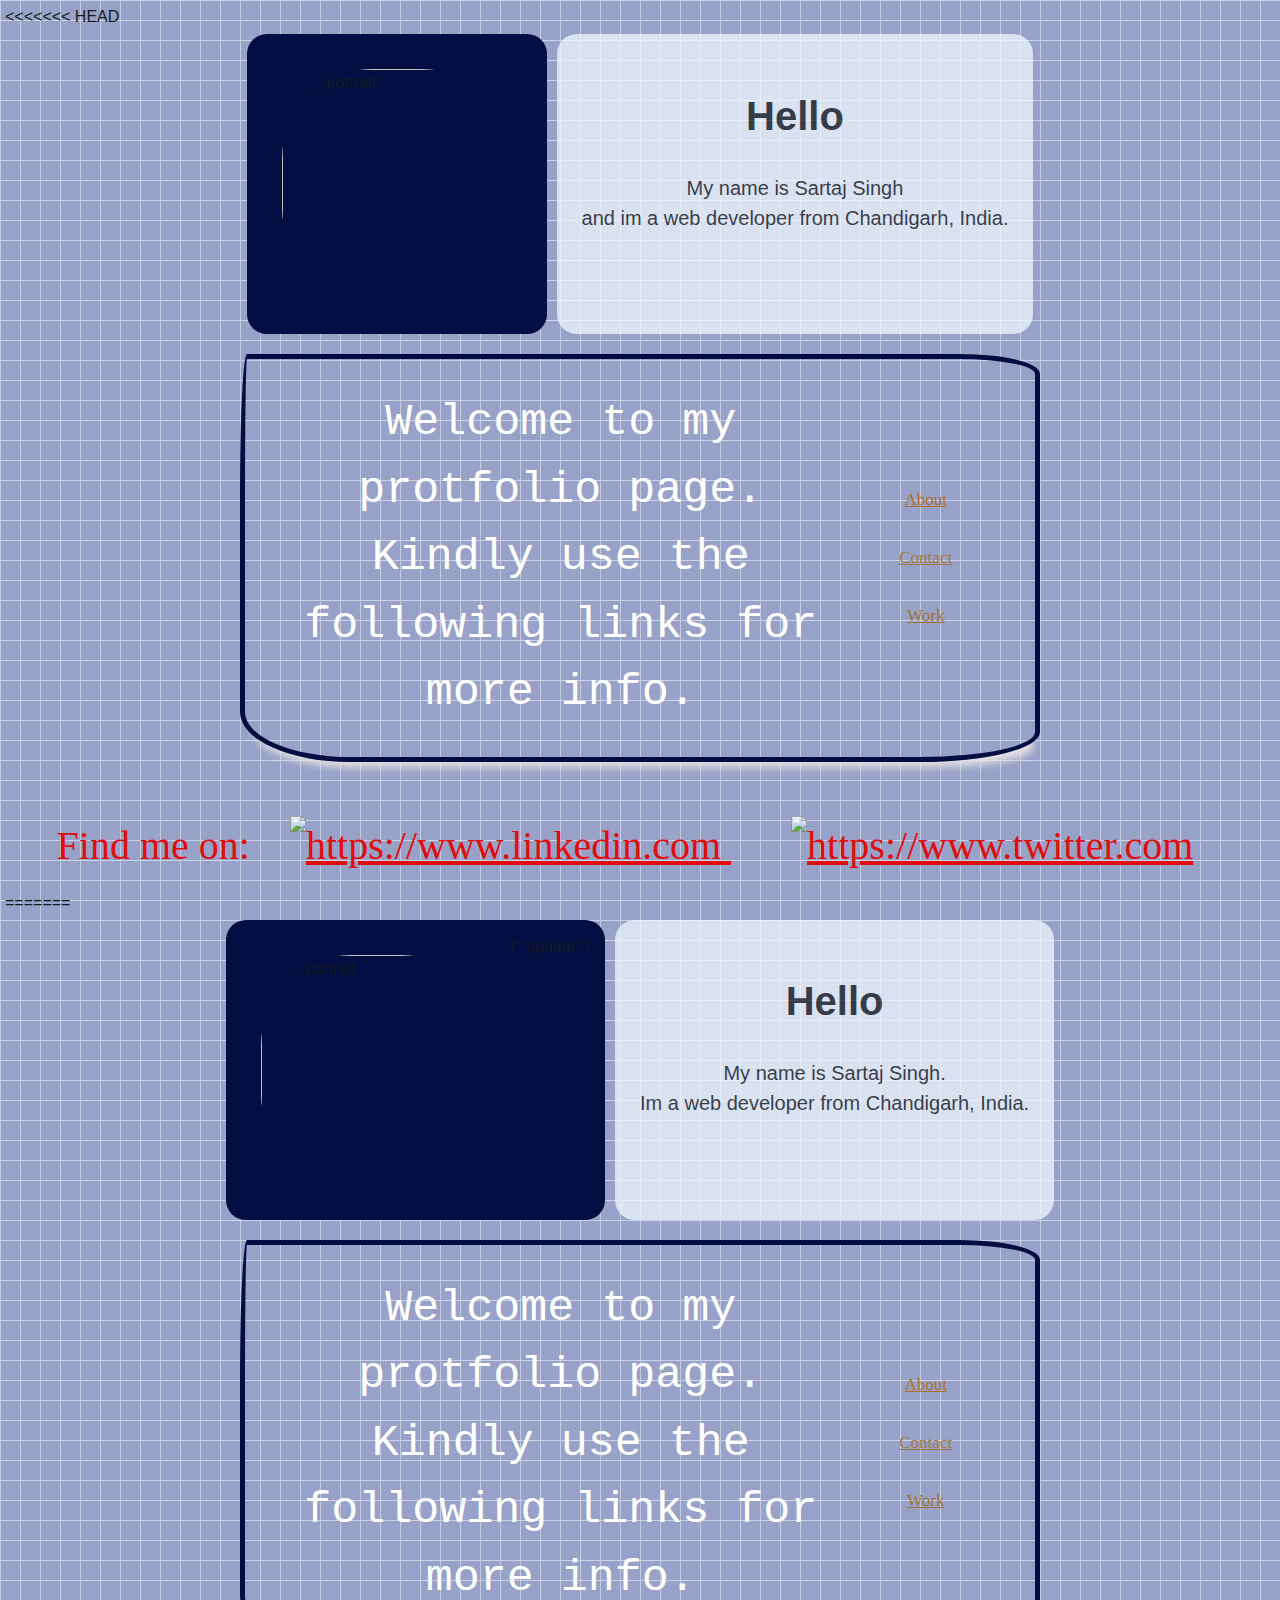
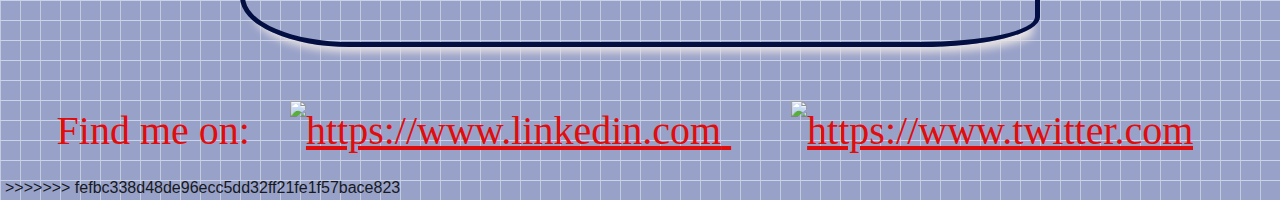
==== commit 83ccdb91: "merge conflicts resolved" ====
--- a/index.html
+++ b/index.html
@@ -1,3 +1,4 @@
+<<<<<<< HEAD
 <!DOCTYPE html>
 <html lang="en">
 <head>
@@ -47,4 +48,57 @@
     </a>
     </footer>
 </body>
-</html>+</html>
+=======
+<!DOCTYPE html>
+<html lang="en">
+<head>
+    <meta charset="UTF-8">
+    <meta name="viewport" content="width=device-width, initial-scale=1.0">
+    <title>portfolio</title>
+    <link href="https://fonts.googleapis.com/css2?family=Nunito+Sans:opsz,wght@6..12,200&display=swap" rel="stylesheet">
+    <link rel="stylesheet" href="style.css"/>
+   
+        <!-- <style> h1 {background-color:rgb(7, 58, 41);}</style> 
+        <style> h1{color:blueviolet;}</style> these were used prior to linking
+        to see each of their workings. -->
+    
+        
+        
+</head>
+<link rel="shortcut icon" href="c:\Users\Sartaj\Desktop\favicon-32x32.png">
+<body>
+    
+    <main id="ind">
+        <div id="left">
+            <img src="https://github.com/Jadefangg/Portfolio./blob/main/index.jpeg?raw=true" id="portrait" alt="my-portrait">
+                             /* update */
+        </div>
+        <div id="right">
+            <h1 id="ind1">Hello</h1>
+            <p id="rightp">My name is Sartaj Singh.<br>
+                 Im a web developer from Chandigarh, India.</p> 
+        </div>
+    </main>
+    <header id="header1">
+             Welcome to my protfolio page. Kindly use the following links for more info.
+        <div id="nav">
+        <a id="about" href="about.html" role="menuitem">About</a>
+        <a id="contact" href="contact.html" role="menuitem">Contact</a>
+        <a id="work" href="work.html" role="menuitem">Work</a>
+        </div>
+    </header>
+     <br>
+     <footer id="f2">
+        Find me on:  
+        <a href="https://www.linkedin.com">
+            <img src="https://github.com/Jadefangg/Portfolio./blob/main/icons8-linkedin-100.png?raw=true" alt="https://www.linkedin.com">
+        </a>
+        <a href="https://www.twitter.com">
+        <img id="twt" src="https://github.com/Jadefangg/Portfolio./blob/main/icons8-twitter-100.png?raw=true" alt="https://www.twitter.com">
+                           
+        </a>
+    </footer>
+</body>
+</html>
+>>>>>>> fefbc338d48de96ecc5dd32ff21fe1f57bace823
--- a/style.css
+++ b/style.css
@@ -1,3 +1,4 @@
+<<<<<<< HEAD
 :root {
     --main-bg-color: dodgerblue; /*REPETITIVE*/
     --header1: #c73658;
@@ -437,4 +438,444 @@
         color: var(--body-a-active-color);
       }      
       
-      +      
+=======
+:root {
+    --main-bg-color: dodgerblue; /*REPETITIVE*/
+    --header1: #c73658;
+    --footer-border-color:rgb(223, 10, 10);
+    --multiple-bg-color:aliceblue;
+    --port-bg-color: bisque;
+    --body-a-color:#357b70;
+    --body-a-visited-color:#0d8f18;
+    --body-a-active-color: #c73658;
+    --h2-border-color:#10ac8d;
+    --h1-bg-color:rgb(157, 82, 29);
+    --h1-color:rgb(139, 46, 105);
+    --header1-bg-color:rgb(102, 40, 94);
+    --h2-text-shadow:rgb(20, 209, 162);
+    --body-font-size: 16px;
+    }
+
+
+
+
+
+    body {
+        background-color: rgb(202, 206, 224);
+        background-image: linear-gradient(rgb(202, 211, 231) 1px, transparent 1px), linear-gradient(to right, rgb(194, 203, 224) 1px, rgb(152, 161, 200) 1px);
+        background-size: 20px 20px;
+        display: grid;
+        height: 100%;
+        margin: 5;
+        font-family: sans-serif;
+       
+        color: rgb(22 25 30);
+      }
+   /* h1{color:rgb(139, 46, 105);}, BEFORE*/
+    h1{color: var(--h1-color);}
+/*h1{background-color: rgb(157, 82, 29);}, BEFORE*/
+h1{background-color: var(--h1-bg-color);}
+h1{width:auto ;}
+h1{text-align:center;} /* this only takes it to the center of the defined dimensions */
+
+#port{text-align: justify;
+  color: #256d37;
+  margin: 10px;
+   opacity: 80%;
+    font-size: 50px;
+    font-family: fantasy;
+    text-align: center;
+    height: 200px;
+    
+    border: #c73658;
+    
+   /* background-color: var(--port-bg-color);*/
+    transition: all .5s ease;
+    padding-bottom: 10px;
+}
+#port{
+  
+  animation: shadow-wave 3s ease infinite;
+    
+}
+@keyframes shadow-wave {
+  0%{background-color:  #f3f8f4;}
+  20%{background-color: #66cdbd;}
+  40%{background-color: #e4bdb0;}
+  60%{background-color: #526ae0;}
+  80%{background-color: wheat;}
+  100%{background-color:rgb(15, 208, 242);}
+}
+#table{
+  text-align: center; 
+  background-color: #357b70;
+  padding: 3%;
+  
+  font-family: monospace;
+  /*border-collapse: collapse;*/
+  border: none;
+  border-radius: 100px;
+  transition: all .4s ease;
+  font-size: 15px;
+  margin: 20px auto ;
+}
+#table:hover{
+  background-color: #526ae0;
+  border: solid;
+  border: #0d8f18;
+  border-radius: 100px;
+  font-family: monospace;
+  color: salmon;
+  
+}
+
+#container{
+  margin: auto;
+  display: flex;
+  flex-direction: row;
+  justify-content:space-evenly;
+  padding: 15px;
+  width: auto;
+  height: auto;
+  font-family: monospace;
+  font-style: italic;
+  border: none;
+width: 100%;
+height: 100%;
+}
+#intro{
+  color:#526ae0;
+  text-align: justify;
+}
+@media (max-width:300px){
+#tv{
+    display: block;
+    background-color: #357b70;
+}
+}
+#tv {
+    display: block;
+    color:#10ac8d;
+    /*position:fixed;*/
+    width: 350px;
+    height: 450px;
+    background: rgb(17, 39, 212);
+    border-radius: 10px ;
+    color: white;
+    box-shadow: 20px 20px rgba(150, 56, 56, 0.15);
+    transition: all .5s ease;
+    font-size: 18px;
+    text-align:center;
+    
+  }
+ 
+  #tv{
+    padding: 15px;
+    font-family:monospace;
+    font-weight: bold;
+    color: chocolate;
+    
+  }
+  #tv:hover {
+    border-radius: 1% 1% 50% 50% / 1% 1% 5% 5% ;
+    background-color: #f5fbfa;
+    box-shadow: rgb(85, 91, 255) 0px 0px 0px 3px, rgb(31, 193, 27) 0px 0px 0px 6px, rgb(255, 217, 19) 0px 0px 0px 9px, rgb(255, 156, 85) 0px 0px 0px 12px, rgb(255, 85, 85) 0px 0px 0px 15px;
+  }
+  #mypic{
+    height: 443px;
+    width: 340px;
+    object-fit: cover;
+    border-radius:  1% 1% 50% 50% / 1% 1% 5% 5%;
+    transition: all .5s ease;
+  }
+  #mypic:hover{
+    border-radius: 5% 5% 50% 50% / 5% 5% 10% 10% ;
+  }
+  
+  #tv2{
+    color:#10ac8d;
+    display: block;
+    align-self:center;
+    width: 350px;
+    height: 450px;
+    background: rgb(173,  220, 169);
+    border-radius:  1% 1% 50% 50% / 1% 1% 5% 5% ;
+    color: white;
+    box-shadow: 20px 20px rgba(1, 1, 1, 0.15);
+    transition: all .5s ease;
+    font-size: larger;
+    text-align:center;
+   
+    right: 0px;
+    left: 100px;
+    }
+
+#tv2:hover {
+  border-radius:  5% 5% 50% 50% / 5% 5% 10% 10%  ;
+  box-shadow: rgb(9, 5, 240) 0px 0px 0px 3px, rgb(238, 98, 4) 0px 0px 0px 6px, rgb(221, 10, 10) 0px 0px 0px 9px, rgb(25, 204, 49) 0px 0px 0px 12px, rgb(35, 215, 203) 0px 0px 0px 15px;
+}
+#header1{
+        text-align: center ;
+        font-size: 45px;
+        font-family: monospace;
+        border-top-left-radius: 7px 140px;
+        border-top-right-radius: 80px 20px;
+        border-bottom-left-radius: 110px 50px;
+        border-bottom-right-radius: 120px 30px;
+        display: flex;
+        border: solid 5px #030e42;
+        padding: 30px;
+        width: 800px;
+        color: rgb(255, 255, 255);
+        margin: 15px auto;
+        line-height: auto;
+        box-shadow: 3px 15px 8px -10px rgb(232, 227, 227);
+        transition: all .2s ease-in;
+}
+#twt
+{transition: all .2s ease;}
+#twt:hover{
+  opacity: 80%;
+}
+#header1:hover{
+  background-color: rgb(225, 164, 131);
+  opacity: 80%;
+}
+#tv3{
+  display: block;
+  color: burlywood;
+  padding: 30px;
+  font-family: fantasy;
+  text-align: center;
+  font-size: large;
+  border: solid bisque;
+  width: 350px;
+  height: 450px;
+
+     /* position: fixed;*/
+      left: 1150px;
+      top: 90px;
+    background-color: #357b70;
+    border-radius:  1% 3% 20% 20% / 5% 5% 5% 5% ;
+    box-shadow: 20px 20px rgb(248, 152, 141);
+    transition: all .4s ease;
+}
+#mountains{
+  opacity: 2%;
+  width: 75px;
+  height: 95px;
+  border-radius: 30px;
+  transition: all .3s ease;
+}
+#tv3:hover{
+  box-shadow: rgb(89, 87, 196) 0px 0px 0px 3px, rgb(218, 152, 108) 0px 0px 0px 6px, rgb(221, 32, 28) 0px 0px 0px 9px, rgb(219, 138, 196) 0px 0px 0px 12px, rgb(218, 211, 127) 0px 0px 0px 15px;
+  border-radius: 100px;
+  #mountains{opacity: 90;} 
+  background-color: #526ae0;
+  }
+#footer{
+    /*border:4px solid rgb(223, 10, 10); BEFORE*/
+    border:10px solid var(--footer-border-color);
+    /*background-color: aliceblue; BEFORE*/
+    background-color: var(--multiple-bg-color);
+    text-align: center;
+    height: 100px;
+    font-size: larger;
+}
+#ind{
+  flex-direction: row;
+  margin: auto;
+  justify-content: center;
+  display: flex;
+  flex-wrap:wrap;
+}
+#ind1{text-align: center;
+  background-color: inherit;
+  font-size: 2em;
+  margin: 0.67em 0;}
+  #left{background-color: #030e42;
+    text-align: left;
+    display: block;
+    box-sizing: border-box;
+    opacity: 100%;
+    border-radius: 20px;
+    padding: 15px;
+    margin: 5px;
+  }
+  #right{
+    padding: 25px;
+    margin: 5px;
+    font-size: 20px;
+    background-color: aliceblue;
+    border-radius: 20px;
+    font-family:'Gill Sans', 'Gill Sans MT', Calibri, 'Trebuchet MS', sans-serif;
+  }
+  #rightp{
+    text-align: center;
+  }
+#portrait{
+  padding: 10px;
+  float: left;
+   margin: 10px;
+    border-radius: 40%;
+    padding-bottom: 20px;
+    width: 250px;
+}
+#f2
+{ 
+  margin:auto;
+  font-family: fantasy;
+  font-size: 40px;
+  color: rgb(225, 12, 12);
+  display: block;
+  box-sizing: border-box;
+  text-align: center;
+    padding: 15px;
+    margin-top: auto;
+    width: auto;
+
+}
+/*-----------------------------MEDIA STARTS HERE-----------------------------
+    
+@media screen and (min-width:500px) and (max-width:800px)
+{ #boundary {display:block}}
+#boundary{
+    width:900px;
+    height:600px;
+    display:flex;
+    flex-direction: column;
+    background-color: antiquewhite;
+    justify-content: space-around;
+    
+    align-items: center;
+}
+#box1{
+    background-color: #0d8f18;
+    width: 250px;
+    height: 100px;
+    text-align: center;
+    
+}
+#box2{
+    background-color: #357b70;
+    width: 250px;
+    height: 100px;
+    text-align: center;
+   
+}
+#box3{
+    background-color: coral;
+    width: 250px;
+    height: 100px;
+    text-align: center;
+}
+#box4{
+    background-color: brown;
+    width: 250px;
+    height: 100px;
+    text-align: center;
+}
+}*/
+#nav{
+    align-items: center;
+        border-top-left-radius: 37px 140px;
+        border-top-right-radius: 23px 130px;
+        border-bottom-left-radius: 110px 19px;
+        border-bottom-right-radius: 120px 24px;
+        font-family: fantasy;
+        display: flex;
+        flex-direction: column;
+        text-align: justify;
+        border: none;
+        padding: 10px;
+        max-width: 800px;
+        width: 70%;
+        margin: 100px auto 0;
+        font-size: 17px;
+        line-height: 28px;
+       margin: auto;
+        transition: all .2s ease-in;
+
+}
+#home{font-style: none;
+  font-family: 'Segoe UI', Tahoma, Geneva, Verdana, sans-serif;
+  margin: auto;
+  text-align: left;
+  color: #10ac8d;
+  border-radius: 10px;
+  background-color: #030e42;
+  padding: 15px;
+  transition: all .2s ease-in-out;
+}
+#home:hover{
+  font-size: 35px;
+}
+#contact{
+  color: rgb(163, 121, 66);
+  padding: 15px;
+  margin: auto;
+    border-radius: 55px;
+    /*border: 4px dotted dodgerblue,REPETITIVE - THIS WAS THE ORIGINAL BEFORE NATIVE CSS VARIABLES*/
+    background-color: var(--main-bg-color);
+}
+#about{
+  padding: 15px;
+  color: rgb(172, 113, 37);
+  border: none;
+  margin: auto;
+    border-radius: 55px;
+    /*border: 4px dotted dodgerblue,REPETITVE - THIS WAS THE ORIGINAL BEFORE NATIVE CSS VARIABLES*/
+    background-color: var(--main-bg-color);
+}
+#work{
+  margin: auto;
+  color: rgb(163, 116, 54);
+  padding: 15px;
+    border-radius: 55px;
+    /*border: 4px dotted dodgerblue,REPETITIVE - THIS WAS THE ORIGINAL BEFORE NATIVE CSS VARIABLES*/
+    background-color: var(--main-bg-color);
+    
+}
+
+/*h2{text-shadow: 2px 2px 4px rgb(20, 209, 162)}, BEFORE*/
+h2{text-shadow: var(--h2-text-shadow);}
+h2{border-width: 3px;}
+h2{border-style:groove ;
+/*border-color: #10ac8d;*/
+border-color: var(--h2-border-color);
+border-radius: 40px;}
+a{margin: 30px;}
+* {
+    box-sizing: border-box ;
+  }
+    /*body{ font-size: 16px; line-height: 1.5;}, BEFORE */
+    body{font-size: var(--body-font-size); line-height: 1.5;}
+    body {
+        font-family: 'nunito-sans', sans-serif;
+        font-weight: 400;
+      }
+      a {
+        /*color: #357b70; BEFORE*/
+        color:var(--body-a-color);
+      }
+      
+      a:hover, a:focus {
+        
+        text-decoration: none;
+      }
+      
+      a:visited, a:focus {
+        
+        /*color: #0d8f18; BEFORE*/
+        color:var(--body-a-visited-color);
+      }
+      
+      a:active {
+       
+        /*color: #c73658; BEFORE*/
+        color: var(--body-a-active-color);
+      }      
+      
+      
+>>>>>>> fefbc338d48de96ecc5dd32ff21fe1f57bace823
--- a/style.css
+++ b/style.css
@@ -1,3 +1,4 @@
+<<<<<<< HEAD
 :root {
     --main-bg-color: dodgerblue; /*REPETITIVE*/
     --header1: #c73658;
@@ -437,4 +438,444 @@
         color: var(--body-a-active-color);
       }      
       
-      +      
+=======
+:root {
+    --main-bg-color: dodgerblue; /*REPETITIVE*/
+    --header1: #c73658;
+    --footer-border-color:rgb(223, 10, 10);
+    --multiple-bg-color:aliceblue;
+    --port-bg-color: bisque;
+    --body-a-color:#357b70;
+    --body-a-visited-color:#0d8f18;
+    --body-a-active-color: #c73658;
+    --h2-border-color:#10ac8d;
+    --h1-bg-color:rgb(157, 82, 29);
+    --h1-color:rgb(139, 46, 105);
+    --header1-bg-color:rgb(102, 40, 94);
+    --h2-text-shadow:rgb(20, 209, 162);
+    --body-font-size: 16px;
+    }
+
+
+
+
+
+    body {
+        background-color: rgb(202, 206, 224);
+        background-image: linear-gradient(rgb(202, 211, 231) 1px, transparent 1px), linear-gradient(to right, rgb(194, 203, 224) 1px, rgb(152, 161, 200) 1px);
+        background-size: 20px 20px;
+        display: grid;
+        height: 100%;
+        margin: 5;
+        font-family: sans-serif;
+       
+        color: rgb(22 25 30);
+      }
+   /* h1{color:rgb(139, 46, 105);}, BEFORE*/
+    h1{color: var(--h1-color);}
+/*h1{background-color: rgb(157, 82, 29);}, BEFORE*/
+h1{background-color: var(--h1-bg-color);}
+h1{width:auto ;}
+h1{text-align:center;} /* this only takes it to the center of the defined dimensions */
+
+#port{text-align: justify;
+  color: #256d37;
+  margin: 10px;
+   opacity: 80%;
+    font-size: 50px;
+    font-family: fantasy;
+    text-align: center;
+    height: 200px;
+    
+    border: #c73658;
+    
+   /* background-color: var(--port-bg-color);*/
+    transition: all .5s ease;
+    padding-bottom: 10px;
+}
+#port{
+  
+  animation: shadow-wave 3s ease infinite;
+    
+}
+@keyframes shadow-wave {
+  0%{background-color:  #f3f8f4;}
+  20%{background-color: #66cdbd;}
+  40%{background-color: #e4bdb0;}
+  60%{background-color: #526ae0;}
+  80%{background-color: wheat;}
+  100%{background-color:rgb(15, 208, 242);}
+}
+#table{
+  text-align: center; 
+  background-color: #357b70;
+  padding: 3%;
+  
+  font-family: monospace;
+  /*border-collapse: collapse;*/
+  border: none;
+  border-radius: 100px;
+  transition: all .4s ease;
+  font-size: 15px;
+  margin: 20px auto ;
+}
+#table:hover{
+  background-color: #526ae0;
+  border: solid;
+  border: #0d8f18;
+  border-radius: 100px;
+  font-family: monospace;
+  color: salmon;
+  
+}
+
+#container{
+  margin: auto;
+  display: flex;
+  flex-direction: row;
+  justify-content:space-evenly;
+  padding: 15px;
+  width: auto;
+  height: auto;
+  font-family: monospace;
+  font-style: italic;
+  border: none;
+width: 100%;
+height: 100%;
+}
+#intro{
+  color:#526ae0;
+  text-align: justify;
+}
+@media (max-width:300px){
+#tv{
+    display: block;
+    background-color: #357b70;
+}
+}
+#tv {
+    display: block;
+    color:#10ac8d;
+    /*position:fixed;*/
+    width: 350px;
+    height: 450px;
+    background: rgb(17, 39, 212);
+    border-radius: 10px ;
+    color: white;
+    box-shadow: 20px 20px rgba(150, 56, 56, 0.15);
+    transition: all .5s ease;
+    font-size: 18px;
+    text-align:center;
+    
+  }
+ 
+  #tv{
+    padding: 15px;
+    font-family:monospace;
+    font-weight: bold;
+    color: chocolate;
+    
+  }
+  #tv:hover {
+    border-radius: 1% 1% 50% 50% / 1% 1% 5% 5% ;
+    background-color: #f5fbfa;
+    box-shadow: rgb(85, 91, 255) 0px 0px 0px 3px, rgb(31, 193, 27) 0px 0px 0px 6px, rgb(255, 217, 19) 0px 0px 0px 9px, rgb(255, 156, 85) 0px 0px 0px 12px, rgb(255, 85, 85) 0px 0px 0px 15px;
+  }
+  #mypic{
+    height: 443px;
+    width: 340px;
+    object-fit: cover;
+    border-radius:  1% 1% 50% 50% / 1% 1% 5% 5%;
+    transition: all .5s ease;
+  }
+  #mypic:hover{
+    border-radius: 5% 5% 50% 50% / 5% 5% 10% 10% ;
+  }
+  
+  #tv2{
+    color:#10ac8d;
+    display: block;
+    align-self:center;
+    width: 350px;
+    height: 450px;
+    background: rgb(173,  220, 169);
+    border-radius:  1% 1% 50% 50% / 1% 1% 5% 5% ;
+    color: white;
+    box-shadow: 20px 20px rgba(1, 1, 1, 0.15);
+    transition: all .5s ease;
+    font-size: larger;
+    text-align:center;
+   
+    right: 0px;
+    left: 100px;
+    }
+
+#tv2:hover {
+  border-radius:  5% 5% 50% 50% / 5% 5% 10% 10%  ;
+  box-shadow: rgb(9, 5, 240) 0px 0px 0px 3px, rgb(238, 98, 4) 0px 0px 0px 6px, rgb(221, 10, 10) 0px 0px 0px 9px, rgb(25, 204, 49) 0px 0px 0px 12px, rgb(35, 215, 203) 0px 0px 0px 15px;
+}
+#header1{
+        text-align: center ;
+        font-size: 45px;
+        font-family: monospace;
+        border-top-left-radius: 7px 140px;
+        border-top-right-radius: 80px 20px;
+        border-bottom-left-radius: 110px 50px;
+        border-bottom-right-radius: 120px 30px;
+        display: flex;
+        border: solid 5px #030e42;
+        padding: 30px;
+        width: 800px;
+        color: rgb(255, 255, 255);
+        margin: 15px auto;
+        line-height: auto;
+        box-shadow: 3px 15px 8px -10px rgb(232, 227, 227);
+        transition: all .2s ease-in;
+}
+#twt
+{transition: all .2s ease;}
+#twt:hover{
+  opacity: 80%;
+}
+#header1:hover{
+  background-color: rgb(225, 164, 131);
+  opacity: 80%;
+}
+#tv3{
+  display: block;
+  color: burlywood;
+  padding: 30px;
+  font-family: fantasy;
+  text-align: center;
+  font-size: large;
+  border: solid bisque;
+  width: 350px;
+  height: 450px;
+
+     /* position: fixed;*/
+      left: 1150px;
+      top: 90px;
+    background-color: #357b70;
+    border-radius:  1% 3% 20% 20% / 5% 5% 5% 5% ;
+    box-shadow: 20px 20px rgb(248, 152, 141);
+    transition: all .4s ease;
+}
+#mountains{
+  opacity: 2%;
+  width: 75px;
+  height: 95px;
+  border-radius: 30px;
+  transition: all .3s ease;
+}
+#tv3:hover{
+  box-shadow: rgb(89, 87, 196) 0px 0px 0px 3px, rgb(218, 152, 108) 0px 0px 0px 6px, rgb(221, 32, 28) 0px 0px 0px 9px, rgb(219, 138, 196) 0px 0px 0px 12px, rgb(218, 211, 127) 0px 0px 0px 15px;
+  border-radius: 100px;
+  #mountains{opacity: 90;} 
+  background-color: #526ae0;
+  }
+#footer{
+    /*border:4px solid rgb(223, 10, 10); BEFORE*/
+    border:10px solid var(--footer-border-color);
+    /*background-color: aliceblue; BEFORE*/
+    background-color: var(--multiple-bg-color);
+    text-align: center;
+    height: 100px;
+    font-size: larger;
+}
+#ind{
+  flex-direction: row;
+  margin: auto;
+  justify-content: center;
+  display: flex;
+  flex-wrap:wrap;
+}
+#ind1{text-align: center;
+  background-color: inherit;
+  font-size: 2em;
+  margin: 0.67em 0;}
+  #left{background-color: #030e42;
+    text-align: left;
+    display: block;
+    box-sizing: border-box;
+    opacity: 100%;
+    border-radius: 20px;
+    padding: 15px;
+    margin: 5px;
+  }
+  #right{
+    padding: 25px;
+    margin: 5px;
+    font-size: 20px;
+    background-color: aliceblue;
+    border-radius: 20px;
+    font-family:'Gill Sans', 'Gill Sans MT', Calibri, 'Trebuchet MS', sans-serif;
+  }
+  #rightp{
+    text-align: center;
+  }
+#portrait{
+  padding: 10px;
+  float: left;
+   margin: 10px;
+    border-radius: 40%;
+    padding-bottom: 20px;
+    width: 250px;
+}
+#f2
+{ 
+  margin:auto;
+  font-family: fantasy;
+  font-size: 40px;
+  color: rgb(225, 12, 12);
+  display: block;
+  box-sizing: border-box;
+  text-align: center;
+    padding: 15px;
+    margin-top: auto;
+    width: auto;
+
+}
+/*-----------------------------MEDIA STARTS HERE-----------------------------
+    
+@media screen and (min-width:500px) and (max-width:800px)
+{ #boundary {display:block}}
+#boundary{
+    width:900px;
+    height:600px;
+    display:flex;
+    flex-direction: column;
+    background-color: antiquewhite;
+    justify-content: space-around;
+    
+    align-items: center;
+}
+#box1{
+    background-color: #0d8f18;
+    width: 250px;
+    height: 100px;
+    text-align: center;
+    
+}
+#box2{
+    background-color: #357b70;
+    width: 250px;
+    height: 100px;
+    text-align: center;
+   
+}
+#box3{
+    background-color: coral;
+    width: 250px;
+    height: 100px;
+    text-align: center;
+}
+#box4{
+    background-color: brown;
+    width: 250px;
+    height: 100px;
+    text-align: center;
+}
+}*/
+#nav{
+    align-items: center;
+        border-top-left-radius: 37px 140px;
+        border-top-right-radius: 23px 130px;
+        border-bottom-left-radius: 110px 19px;
+        border-bottom-right-radius: 120px 24px;
+        font-family: fantasy;
+        display: flex;
+        flex-direction: column;
+        text-align: justify;
+        border: none;
+        padding: 10px;
+        max-width: 800px;
+        width: 70%;
+        margin: 100px auto 0;
+        font-size: 17px;
+        line-height: 28px;
+       margin: auto;
+        transition: all .2s ease-in;
+
+}
+#home{font-style: none;
+  font-family: 'Segoe UI', Tahoma, Geneva, Verdana, sans-serif;
+  margin: auto;
+  text-align: left;
+  color: #10ac8d;
+  border-radius: 10px;
+  background-color: #030e42;
+  padding: 15px;
+  transition: all .2s ease-in-out;
+}
+#home:hover{
+  font-size: 35px;
+}
+#contact{
+  color: rgb(163, 121, 66);
+  padding: 15px;
+  margin: auto;
+    border-radius: 55px;
+    /*border: 4px dotted dodgerblue,REPETITIVE - THIS WAS THE ORIGINAL BEFORE NATIVE CSS VARIABLES*/
+    background-color: var(--main-bg-color);
+}
+#about{
+  padding: 15px;
+  color: rgb(172, 113, 37);
+  border: none;
+  margin: auto;
+    border-radius: 55px;
+    /*border: 4px dotted dodgerblue,REPETITVE - THIS WAS THE ORIGINAL BEFORE NATIVE CSS VARIABLES*/
+    background-color: var(--main-bg-color);
+}
+#work{
+  margin: auto;
+  color: rgb(163, 116, 54);
+  padding: 15px;
+    border-radius: 55px;
+    /*border: 4px dotted dodgerblue,REPETITIVE - THIS WAS THE ORIGINAL BEFORE NATIVE CSS VARIABLES*/
+    background-color: var(--main-bg-color);
+    
+}
+
+/*h2{text-shadow: 2px 2px 4px rgb(20, 209, 162)}, BEFORE*/
+h2{text-shadow: var(--h2-text-shadow);}
+h2{border-width: 3px;}
+h2{border-style:groove ;
+/*border-color: #10ac8d;*/
+border-color: var(--h2-border-color);
+border-radius: 40px;}
+a{margin: 30px;}
+* {
+    box-sizing: border-box ;
+  }
+    /*body{ font-size: 16px; line-height: 1.5;}, BEFORE */
+    body{font-size: var(--body-font-size); line-height: 1.5;}
+    body {
+        font-family: 'nunito-sans', sans-serif;
+        font-weight: 400;
+      }
+      a {
+        /*color: #357b70; BEFORE*/
+        color:var(--body-a-color);
+      }
+      
+      a:hover, a:focus {
+        
+        text-decoration: none;
+      }
+      
+      a:visited, a:focus {
+        
+        /*color: #0d8f18; BEFORE*/
+        color:var(--body-a-visited-color);
+      }
+      
+      a:active {
+       
+        /*color: #c73658; BEFORE*/
+        color: var(--body-a-active-color);
+      }      
+      
+      
+>>>>>>> fefbc338d48de96ecc5dd32ff21fe1f57bace823
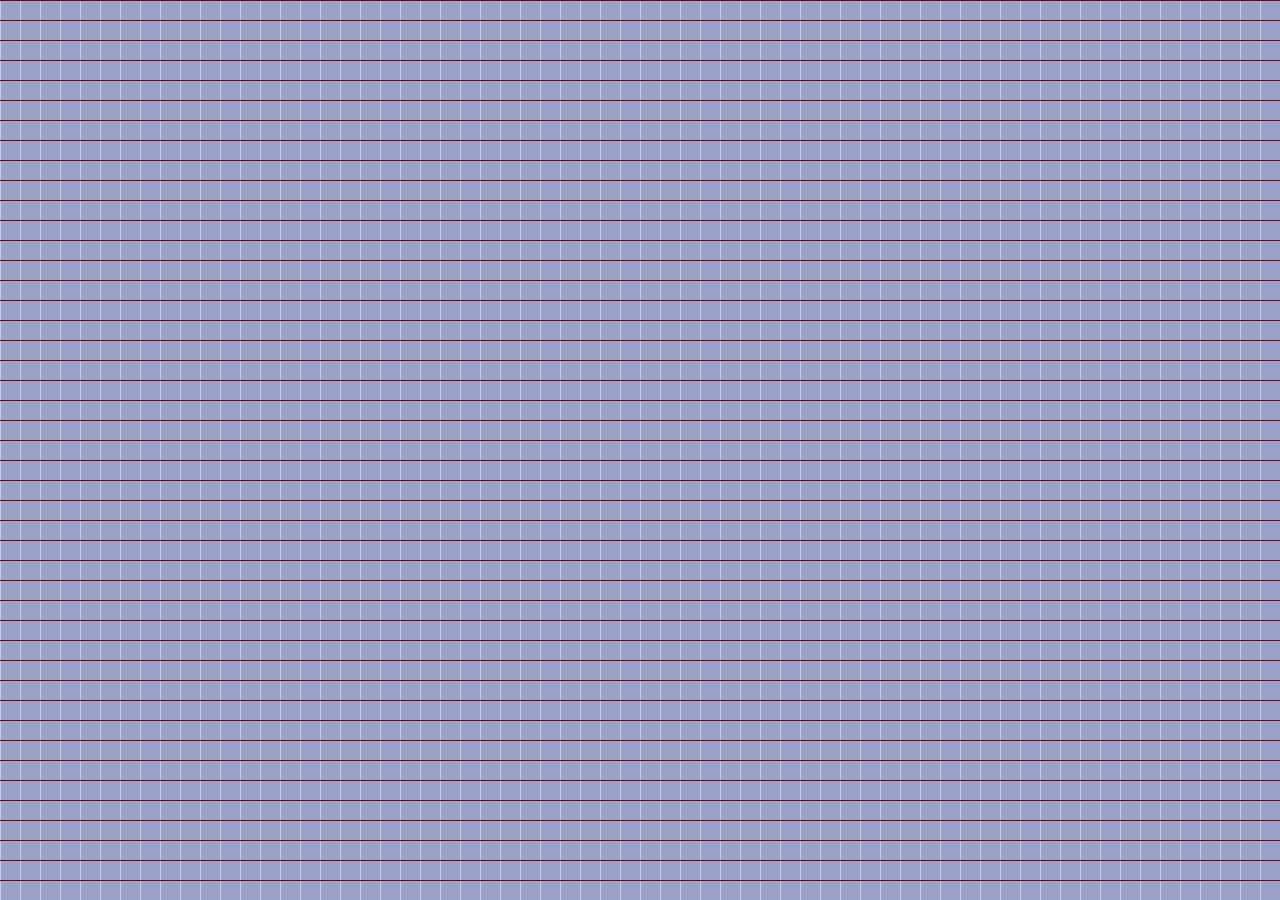
==== commit 893a8149: "main port begins" ====
--- a/index.html
+++ b/index.html
@@ -1,4 +1,3 @@
-<<<<<<< HEAD
 <!DOCTYPE html>
 <html lang="en">
 <head>
@@ -8,97 +7,12 @@
     <link href="https://fonts.googleapis.com/css2?family=Nunito+Sans:opsz,wght@6..12,200&display=swap" rel="stylesheet">
     <link rel="stylesheet" href="style.css"/>
    
-        <!-- <style> h1 {background-color:rgb(7, 58, 41);}</style> 
-        <style> h1{color:blueviolet;}</style> these were used prior to linking
-        to see each of their workings. -->
-    
+     
         
         
 </head>
 <link rel="shortcut icon" href="c:\Users\Sartaj\Desktop\favicon-32x32.png">
 <body>
-    
-    <main id="ind">
-        <div id="left">
-            <img src="https://github.com/Jadefangg/Portfolio./blob/main/index.jpeg?raw=true" id="portrait" alt="my-portrait">
-        </div>
-        <div id="right">
-            <h1 id="ind1">Hello</h1>
-            <p id="rightp">My name is Sartaj Singh<br>
-                 and im a web developer from Chandigarh, India.</p> 
-        </div>
-    </main>
-    <header id="header1">
-             Welcome to my protfolio page. Kindly use the following links for more info.
-        <div id="nav">
-        <a id="about" href="about.html" role="menuitem">About</a>
-        <a id="contact" href="contact.html" role="menuitem">Contact</a>
-        <a id="work" href="work.html" role="menuitem">Work</a>
-        </div>
-    </header>
-     <br>
-     <footer id="f2">
-        Find me on:  
-        <a href="https://www.linkedin.com">
-            <img src="https://github.com/Jadefangg/Portfolio/blob/main/vscode/img/icons8-linkedin-100.png?raw=true" alt="https://www.linkedin.com">
-        </a>
-        <a href="https://www.twitter.com">
-        <img id="twt" src="https://github.com/Jadefangg/Portfolio./blob/main/icons8-twitter-100.png?raw=true" alt="https://www.twitter.com">
-                          
-    </a>
-    </footer>
+
 </body>
 </html>
-=======
-<!DOCTYPE html>
-<html lang="en">
-<head>
-    <meta charset="UTF-8">
-    <meta name="viewport" content="width=device-width, initial-scale=1.0">
-    <title>portfolio</title>
-    <link href="https://fonts.googleapis.com/css2?family=Nunito+Sans:opsz,wght@6..12,200&display=swap" rel="stylesheet">
-    <link rel="stylesheet" href="style.css"/>
-   
-        <!-- <style> h1 {background-color:rgb(7, 58, 41);}</style> 
-        <style> h1{color:blueviolet;}</style> these were used prior to linking
-        to see each of their workings. -->
-    
-        
-        
-</head>
-<link rel="shortcut icon" href="c:\Users\Sartaj\Desktop\favicon-32x32.png">
-<body>
-    
-    <main id="ind">
-        <div id="left">
-            <img src="https://github.com/Jadefangg/Portfolio./blob/main/index.jpeg?raw=true" id="portrait" alt="my-portrait">
-                             /* update */
-        </div>
-        <div id="right">
-            <h1 id="ind1">Hello</h1>
-            <p id="rightp">My name is Sartaj Singh.<br>
-                 Im a web developer from Chandigarh, India.</p> 
-        </div>
-    </main>
-    <header id="header1">
-             Welcome to my protfolio page. Kindly use the following links for more info.
-        <div id="nav">
-        <a id="about" href="about.html" role="menuitem">About</a>
-        <a id="contact" href="contact.html" role="menuitem">Contact</a>
-        <a id="work" href="work.html" role="menuitem">Work</a>
-        </div>
-    </header>
-     <br>
-     <footer id="f2">
-        Find me on:  
-        <a href="https://www.linkedin.com">
-            <img src="https://github.com/Jadefangg/Portfolio./blob/main/icons8-linkedin-100.png?raw=true" alt="https://www.linkedin.com">
-        </a>
-        <a href="https://www.twitter.com">
-        <img id="twt" src="https://github.com/Jadefangg/Portfolio./blob/main/icons8-twitter-100.png?raw=true" alt="https://www.twitter.com">
-                           
-        </a>
-    </footer>
-</body>
-</html>
->>>>>>> fefbc338d48de96ecc5dd32ff21fe1f57bace823
--- a/style.css
+++ b/style.css
@@ -1,77 +1,45 @@
-<<<<<<< HEAD
+@font-face {
+  font-family: 'lofie';
+  src: url('fonts/caffie-lofie.otf') format('opentype');
+}
+
 :root {
-    --main-bg-color: dodgerblue; /*REPETITIVE*/
-    --header1: #c73658;
-    --footer-border-color:rgb(223, 10, 10);
-    --multiple-bg-color:aliceblue;
-    --port-bg-color: bisque;
-    --body-a-color:#357b70;
-    --body-a-visited-color:#0d8f18;
-    --body-a-active-color: #c73658;
-    --h2-border-color:#10ac8d;
-    --h1-bg-color:rgb(157, 82, 29);
-    --h1-color:rgb(139, 46, 105);
-    --header1-bg-color:rgb(102, 40, 94);
-    --h2-text-shadow:rgb(20, 209, 162);
-    --body-font-size: 16px;
-    }
-
-
-
-
-
-    body {
-        background-color: rgb(202, 206, 224);
-        background-image: linear-gradient(rgb(202, 211, 231) 1px, transparent 1px), linear-gradient(to right, rgb(194, 203, 224) 1px, rgb(152, 161, 200) 1px);
-        background-size: 20px 20px;
-        display: grid;
-        height: 100%;
-        margin: 5;
-        font-family: sans-serif;
-       
-        color: rgb(22 25 30);
-      }
-   /* h1{color:rgb(139, 46, 105);}, BEFORE*/
+  --header1: #c73658;
+  --footer-border-color: rgb(223, 10, 10);
+  --multiple-bg-color: aliceblue;
+  --port-bg-color: bisque;
+  --body-a-color: #357b70;
+  --body-a-visited-color: #0d8f18;
+  --body-a-active-color: #c73658;
+  --h2-border-color: #10ac8d;
+  --h1-bg-color: rgb(157, 82, 29);
+  --h1-color: rgb(139, 46, 105);
+  --header1-bg-color: rgb(102, 40, 94);
+  --h2-text-shadow: rgb(20, 209, 162);
+  --body-font-size: 16px;
+}
+
+body {
+  background: maroon;
+  background-image: linear-gradient(maroon 1px, transparent 1px), linear-gradient(to right, rgb(194, 203, 224) 1px, rgb(152, 161, 200) 1px);
+  background-size: 20px 20px;
+  display: grid;
+  height: 100%;
+  margin: 5;
+  font-family: 'lofie', sans-serif; /* Apply the custom font */
+}      
     h1{color: var(--h1-color);}
-/*h1{background-color: rgb(157, 82, 29);}, BEFORE*/
 h1{background-color: var(--h1-bg-color);}
 h1{width:auto ;}
 h1{text-align:center;} /* this only takes it to the center of the defined dimensions */
 
-#port{text-align: justify;
-  color: #256d37;
-  margin: 10px;
-   opacity: 80%;
-    font-size: 50px;
-    font-family: fantasy;
-    text-align: center;
-    height: 200px;
-    
-    border: #c73658;
-    
-   /* background-color: var(--port-bg-color);*/
-    transition: all .5s ease;
-    padding-bottom: 10px;
-}
-#port{
-  
-  animation: shadow-wave 3s ease infinite;
-    
-}
-@keyframes shadow-wave {
-  0%{background-color:  #f3f8f4;}
-  20%{background-color: #66cdbd;}
-  40%{background-color: #e4bdb0;}
-  60%{background-color: #526ae0;}
-  80%{background-color: wheat;}
-  100%{background-color:rgb(15, 208, 242);}
-}
+
 #table{
   text-align: center; 
   background-color: #357b70;
   padding: 3%;
   
-  font-family: monospace;
+  font-family: "lofie";
   /*border-collapse: collapse;*/
   border: none;
   border-radius: 100px;
@@ -97,13 +65,14 @@
   padding: 15px;
   width: auto;
   height: auto;
-  font-family: monospace;
+  font-family: "lofie";
   font-style: italic;
   border: none;
 width: 100%;
 height: 100%;
 }
 #intro{
+  font-family: "lofie";
   color:#526ae0;
   text-align: justify;
 }
@@ -114,7 +83,7 @@
 }
 }
 #tv {
-    display: flexs;
+    display: block;
     color:#10ac8d;
     /*position:fixed;*/
     width: 350px;
@@ -154,7 +123,7 @@
   
   #tv2{
     color:#10ac8d;
-    display: flex;
+    display: block;
     align-self:center;
     width: 350px;
     height: 450px;
@@ -202,10 +171,10 @@
   opacity: 80%;
 }
 #tv3{
-  display: flex;
+  display: block;
   color: burlywood;
   padding: 30px;
-  font-family: fantasy;
+  font-family: 'lofie';
   text-align: center;
   font-size: large;
   border: solid bisque;
@@ -221,9 +190,11 @@
     transition: all .4s ease;
 }
 #mountains{
-  opacity: 0;
+  opacity: 2%;
+  width: 75px;
+  height: 95px;
   border-radius: 30px;
-  transition: all .4s ease;
+  transition: all .3s ease;
 }
 #tv3:hover{
   box-shadow: rgb(89, 87, 196) 0px 0px 0px 3px, rgb(218, 152, 108) 0px 0px 0px 6px, rgb(221, 32, 28) 0px 0px 0px 9px, rgb(219, 138, 196) 0px 0px 0px 12px, rgb(218, 211, 127) 0px 0px 0px 15px;
@@ -241,9 +212,9 @@
     font-size: larger;
 }
 #ind{
+  font-family: 'lofie';
+
   flex-direction: row;
-  /*max-width: 100vh;
-  max-height: 400px;*/
   margin: auto;
   justify-content: center;
   display: flex;
@@ -251,6 +222,7 @@
 }
 #ind1{text-align: center;
   background-color: inherit;
+  font-family: 'lofie';
   font-size: 2em;
   margin: 0.67em 0;}
   #left{background-color: #030e42;
@@ -263,21 +235,20 @@
     margin: 5px;
   }
   #right{
-    opacity: 75%;
     padding: 25px;
     margin: 5px;
     font-size: 20px;
-    background-color: aliceblue;
     border-radius: 20px;
-    font-family:'Gill Sans', 'Gill Sans MT', Calibri, 'Trebuchet MS', sans-serif;
   }
   #rightp{
-    text-align: center;
+    font-family: 'lofie';
+font-size: 20px;
+    text-align: center;
+    overflow: hidden;
   }
 #portrait{
-  display: flex;
   padding: 10px;
-  
+  float: left;
    margin: 10px;
     border-radius: 40%;
     padding-bottom: 20px;
@@ -439,443 +410,3 @@
       }      
       
       
-=======
-:root {
-    --main-bg-color: dodgerblue; /*REPETITIVE*/
-    --header1: #c73658;
-    --footer-border-color:rgb(223, 10, 10);
-    --multiple-bg-color:aliceblue;
-    --port-bg-color: bisque;
-    --body-a-color:#357b70;
-    --body-a-visited-color:#0d8f18;
-    --body-a-active-color: #c73658;
-    --h2-border-color:#10ac8d;
-    --h1-bg-color:rgb(157, 82, 29);
-    --h1-color:rgb(139, 46, 105);
-    --header1-bg-color:rgb(102, 40, 94);
-    --h2-text-shadow:rgb(20, 209, 162);
-    --body-font-size: 16px;
-    }
-
-
-
-
-
-    body {
-        background-color: rgb(202, 206, 224);
-        background-image: linear-gradient(rgb(202, 211, 231) 1px, transparent 1px), linear-gradient(to right, rgb(194, 203, 224) 1px, rgb(152, 161, 200) 1px);
-        background-size: 20px 20px;
-        display: grid;
-        height: 100%;
-        margin: 5;
-        font-family: sans-serif;
-       
-        color: rgb(22 25 30);
-      }
-   /* h1{color:rgb(139, 46, 105);}, BEFORE*/
-    h1{color: var(--h1-color);}
-/*h1{background-color: rgb(157, 82, 29);}, BEFORE*/
-h1{background-color: var(--h1-bg-color);}
-h1{width:auto ;}
-h1{text-align:center;} /* this only takes it to the center of the defined dimensions */
-
-#port{text-align: justify;
-  color: #256d37;
-  margin: 10px;
-   opacity: 80%;
-    font-size: 50px;
-    font-family: fantasy;
-    text-align: center;
-    height: 200px;
-    
-    border: #c73658;
-    
-   /* background-color: var(--port-bg-color);*/
-    transition: all .5s ease;
-    padding-bottom: 10px;
-}
-#port{
-  
-  animation: shadow-wave 3s ease infinite;
-    
-}
-@keyframes shadow-wave {
-  0%{background-color:  #f3f8f4;}
-  20%{background-color: #66cdbd;}
-  40%{background-color: #e4bdb0;}
-  60%{background-color: #526ae0;}
-  80%{background-color: wheat;}
-  100%{background-color:rgb(15, 208, 242);}
-}
-#table{
-  text-align: center; 
-  background-color: #357b70;
-  padding: 3%;
-  
-  font-family: monospace;
-  /*border-collapse: collapse;*/
-  border: none;
-  border-radius: 100px;
-  transition: all .4s ease;
-  font-size: 15px;
-  margin: 20px auto ;
-}
-#table:hover{
-  background-color: #526ae0;
-  border: solid;
-  border: #0d8f18;
-  border-radius: 100px;
-  font-family: monospace;
-  color: salmon;
-  
-}
-
-#container{
-  margin: auto;
-  display: flex;
-  flex-direction: row;
-  justify-content:space-evenly;
-  padding: 15px;
-  width: auto;
-  height: auto;
-  font-family: monospace;
-  font-style: italic;
-  border: none;
-width: 100%;
-height: 100%;
-}
-#intro{
-  color:#526ae0;
-  text-align: justify;
-}
-@media (max-width:300px){
-#tv{
-    display: block;
-    background-color: #357b70;
-}
-}
-#tv {
-    display: block;
-    color:#10ac8d;
-    /*position:fixed;*/
-    width: 350px;
-    height: 450px;
-    background: rgb(17, 39, 212);
-    border-radius: 10px ;
-    color: white;
-    box-shadow: 20px 20px rgba(150, 56, 56, 0.15);
-    transition: all .5s ease;
-    font-size: 18px;
-    text-align:center;
-    
-  }
- 
-  #tv{
-    padding: 15px;
-    font-family:monospace;
-    font-weight: bold;
-    color: chocolate;
-    
-  }
-  #tv:hover {
-    border-radius: 1% 1% 50% 50% / 1% 1% 5% 5% ;
-    background-color: #f5fbfa;
-    box-shadow: rgb(85, 91, 255) 0px 0px 0px 3px, rgb(31, 193, 27) 0px 0px 0px 6px, rgb(255, 217, 19) 0px 0px 0px 9px, rgb(255, 156, 85) 0px 0px 0px 12px, rgb(255, 85, 85) 0px 0px 0px 15px;
-  }
-  #mypic{
-    height: 443px;
-    width: 340px;
-    object-fit: cover;
-    border-radius:  1% 1% 50% 50% / 1% 1% 5% 5%;
-    transition: all .5s ease;
-  }
-  #mypic:hover{
-    border-radius: 5% 5% 50% 50% / 5% 5% 10% 10% ;
-  }
-  
-  #tv2{
-    color:#10ac8d;
-    display: block;
-    align-self:center;
-    width: 350px;
-    height: 450px;
-    background: rgb(173,  220, 169);
-    border-radius:  1% 1% 50% 50% / 1% 1% 5% 5% ;
-    color: white;
-    box-shadow: 20px 20px rgba(1, 1, 1, 0.15);
-    transition: all .5s ease;
-    font-size: larger;
-    text-align:center;
-   
-    right: 0px;
-    left: 100px;
-    }
-
-#tv2:hover {
-  border-radius:  5% 5% 50% 50% / 5% 5% 10% 10%  ;
-  box-shadow: rgb(9, 5, 240) 0px 0px 0px 3px, rgb(238, 98, 4) 0px 0px 0px 6px, rgb(221, 10, 10) 0px 0px 0px 9px, rgb(25, 204, 49) 0px 0px 0px 12px, rgb(35, 215, 203) 0px 0px 0px 15px;
-}
-#header1{
-        text-align: center ;
-        font-size: 45px;
-        font-family: monospace;
-        border-top-left-radius: 7px 140px;
-        border-top-right-radius: 80px 20px;
-        border-bottom-left-radius: 110px 50px;
-        border-bottom-right-radius: 120px 30px;
-        display: flex;
-        border: solid 5px #030e42;
-        padding: 30px;
-        width: 800px;
-        color: rgb(255, 255, 255);
-        margin: 15px auto;
-        line-height: auto;
-        box-shadow: 3px 15px 8px -10px rgb(232, 227, 227);
-        transition: all .2s ease-in;
-}
-#twt
-{transition: all .2s ease;}
-#twt:hover{
-  opacity: 80%;
-}
-#header1:hover{
-  background-color: rgb(225, 164, 131);
-  opacity: 80%;
-}
-#tv3{
-  display: block;
-  color: burlywood;
-  padding: 30px;
-  font-family: fantasy;
-  text-align: center;
-  font-size: large;
-  border: solid bisque;
-  width: 350px;
-  height: 450px;
-
-     /* position: fixed;*/
-      left: 1150px;
-      top: 90px;
-    background-color: #357b70;
-    border-radius:  1% 3% 20% 20% / 5% 5% 5% 5% ;
-    box-shadow: 20px 20px rgb(248, 152, 141);
-    transition: all .4s ease;
-}
-#mountains{
-  opacity: 2%;
-  width: 75px;
-  height: 95px;
-  border-radius: 30px;
-  transition: all .3s ease;
-}
-#tv3:hover{
-  box-shadow: rgb(89, 87, 196) 0px 0px 0px 3px, rgb(218, 152, 108) 0px 0px 0px 6px, rgb(221, 32, 28) 0px 0px 0px 9px, rgb(219, 138, 196) 0px 0px 0px 12px, rgb(218, 211, 127) 0px 0px 0px 15px;
-  border-radius: 100px;
-  #mountains{opacity: 90;} 
-  background-color: #526ae0;
-  }
-#footer{
-    /*border:4px solid rgb(223, 10, 10); BEFORE*/
-    border:10px solid var(--footer-border-color);
-    /*background-color: aliceblue; BEFORE*/
-    background-color: var(--multiple-bg-color);
-    text-align: center;
-    height: 100px;
-    font-size: larger;
-}
-#ind{
-  flex-direction: row;
-  margin: auto;
-  justify-content: center;
-  display: flex;
-  flex-wrap:wrap;
-}
-#ind1{text-align: center;
-  background-color: inherit;
-  font-size: 2em;
-  margin: 0.67em 0;}
-  #left{background-color: #030e42;
-    text-align: left;
-    display: block;
-    box-sizing: border-box;
-    opacity: 100%;
-    border-radius: 20px;
-    padding: 15px;
-    margin: 5px;
-  }
-  #right{
-    padding: 25px;
-    margin: 5px;
-    font-size: 20px;
-    background-color: aliceblue;
-    border-radius: 20px;
-    font-family:'Gill Sans', 'Gill Sans MT', Calibri, 'Trebuchet MS', sans-serif;
-  }
-  #rightp{
-    text-align: center;
-  }
-#portrait{
-  padding: 10px;
-  float: left;
-   margin: 10px;
-    border-radius: 40%;
-    padding-bottom: 20px;
-    width: 250px;
-}
-#f2
-{ 
-  margin:auto;
-  font-family: fantasy;
-  font-size: 40px;
-  color: rgb(225, 12, 12);
-  display: block;
-  box-sizing: border-box;
-  text-align: center;
-    padding: 15px;
-    margin-top: auto;
-    width: auto;
-
-}
-/*-----------------------------MEDIA STARTS HERE-----------------------------
-    
-@media screen and (min-width:500px) and (max-width:800px)
-{ #boundary {display:block}}
-#boundary{
-    width:900px;
-    height:600px;
-    display:flex;
-    flex-direction: column;
-    background-color: antiquewhite;
-    justify-content: space-around;
-    
-    align-items: center;
-}
-#box1{
-    background-color: #0d8f18;
-    width: 250px;
-    height: 100px;
-    text-align: center;
-    
-}
-#box2{
-    background-color: #357b70;
-    width: 250px;
-    height: 100px;
-    text-align: center;
-   
-}
-#box3{
-    background-color: coral;
-    width: 250px;
-    height: 100px;
-    text-align: center;
-}
-#box4{
-    background-color: brown;
-    width: 250px;
-    height: 100px;
-    text-align: center;
-}
-}*/
-#nav{
-    align-items: center;
-        border-top-left-radius: 37px 140px;
-        border-top-right-radius: 23px 130px;
-        border-bottom-left-radius: 110px 19px;
-        border-bottom-right-radius: 120px 24px;
-        font-family: fantasy;
-        display: flex;
-        flex-direction: column;
-        text-align: justify;
-        border: none;
-        padding: 10px;
-        max-width: 800px;
-        width: 70%;
-        margin: 100px auto 0;
-        font-size: 17px;
-        line-height: 28px;
-       margin: auto;
-        transition: all .2s ease-in;
-
-}
-#home{font-style: none;
-  font-family: 'Segoe UI', Tahoma, Geneva, Verdana, sans-serif;
-  margin: auto;
-  text-align: left;
-  color: #10ac8d;
-  border-radius: 10px;
-  background-color: #030e42;
-  padding: 15px;
-  transition: all .2s ease-in-out;
-}
-#home:hover{
-  font-size: 35px;
-}
-#contact{
-  color: rgb(163, 121, 66);
-  padding: 15px;
-  margin: auto;
-    border-radius: 55px;
-    /*border: 4px dotted dodgerblue,REPETITIVE - THIS WAS THE ORIGINAL BEFORE NATIVE CSS VARIABLES*/
-    background-color: var(--main-bg-color);
-}
-#about{
-  padding: 15px;
-  color: rgb(172, 113, 37);
-  border: none;
-  margin: auto;
-    border-radius: 55px;
-    /*border: 4px dotted dodgerblue,REPETITVE - THIS WAS THE ORIGINAL BEFORE NATIVE CSS VARIABLES*/
-    background-color: var(--main-bg-color);
-}
-#work{
-  margin: auto;
-  color: rgb(163, 116, 54);
-  padding: 15px;
-    border-radius: 55px;
-    /*border: 4px dotted dodgerblue,REPETITIVE - THIS WAS THE ORIGINAL BEFORE NATIVE CSS VARIABLES*/
-    background-color: var(--main-bg-color);
-    
-}
-
-/*h2{text-shadow: 2px 2px 4px rgb(20, 209, 162)}, BEFORE*/
-h2{text-shadow: var(--h2-text-shadow);}
-h2{border-width: 3px;}
-h2{border-style:groove ;
-/*border-color: #10ac8d;*/
-border-color: var(--h2-border-color);
-border-radius: 40px;}
-a{margin: 30px;}
-* {
-    box-sizing: border-box ;
-  }
-    /*body{ font-size: 16px; line-height: 1.5;}, BEFORE */
-    body{font-size: var(--body-font-size); line-height: 1.5;}
-    body {
-        font-family: 'nunito-sans', sans-serif;
-        font-weight: 400;
-      }
-      a {
-        /*color: #357b70; BEFORE*/
-        color:var(--body-a-color);
-      }
-      
-      a:hover, a:focus {
-        
-        text-decoration: none;
-      }
-      
-      a:visited, a:focus {
-        
-        /*color: #0d8f18; BEFORE*/
-        color:var(--body-a-visited-color);
-      }
-      
-      a:active {
-       
-        /*color: #c73658; BEFORE*/
-        color: var(--body-a-active-color);
-      }      
-      
-      
->>>>>>> fefbc338d48de96ecc5dd32ff21fe1f57bace823
